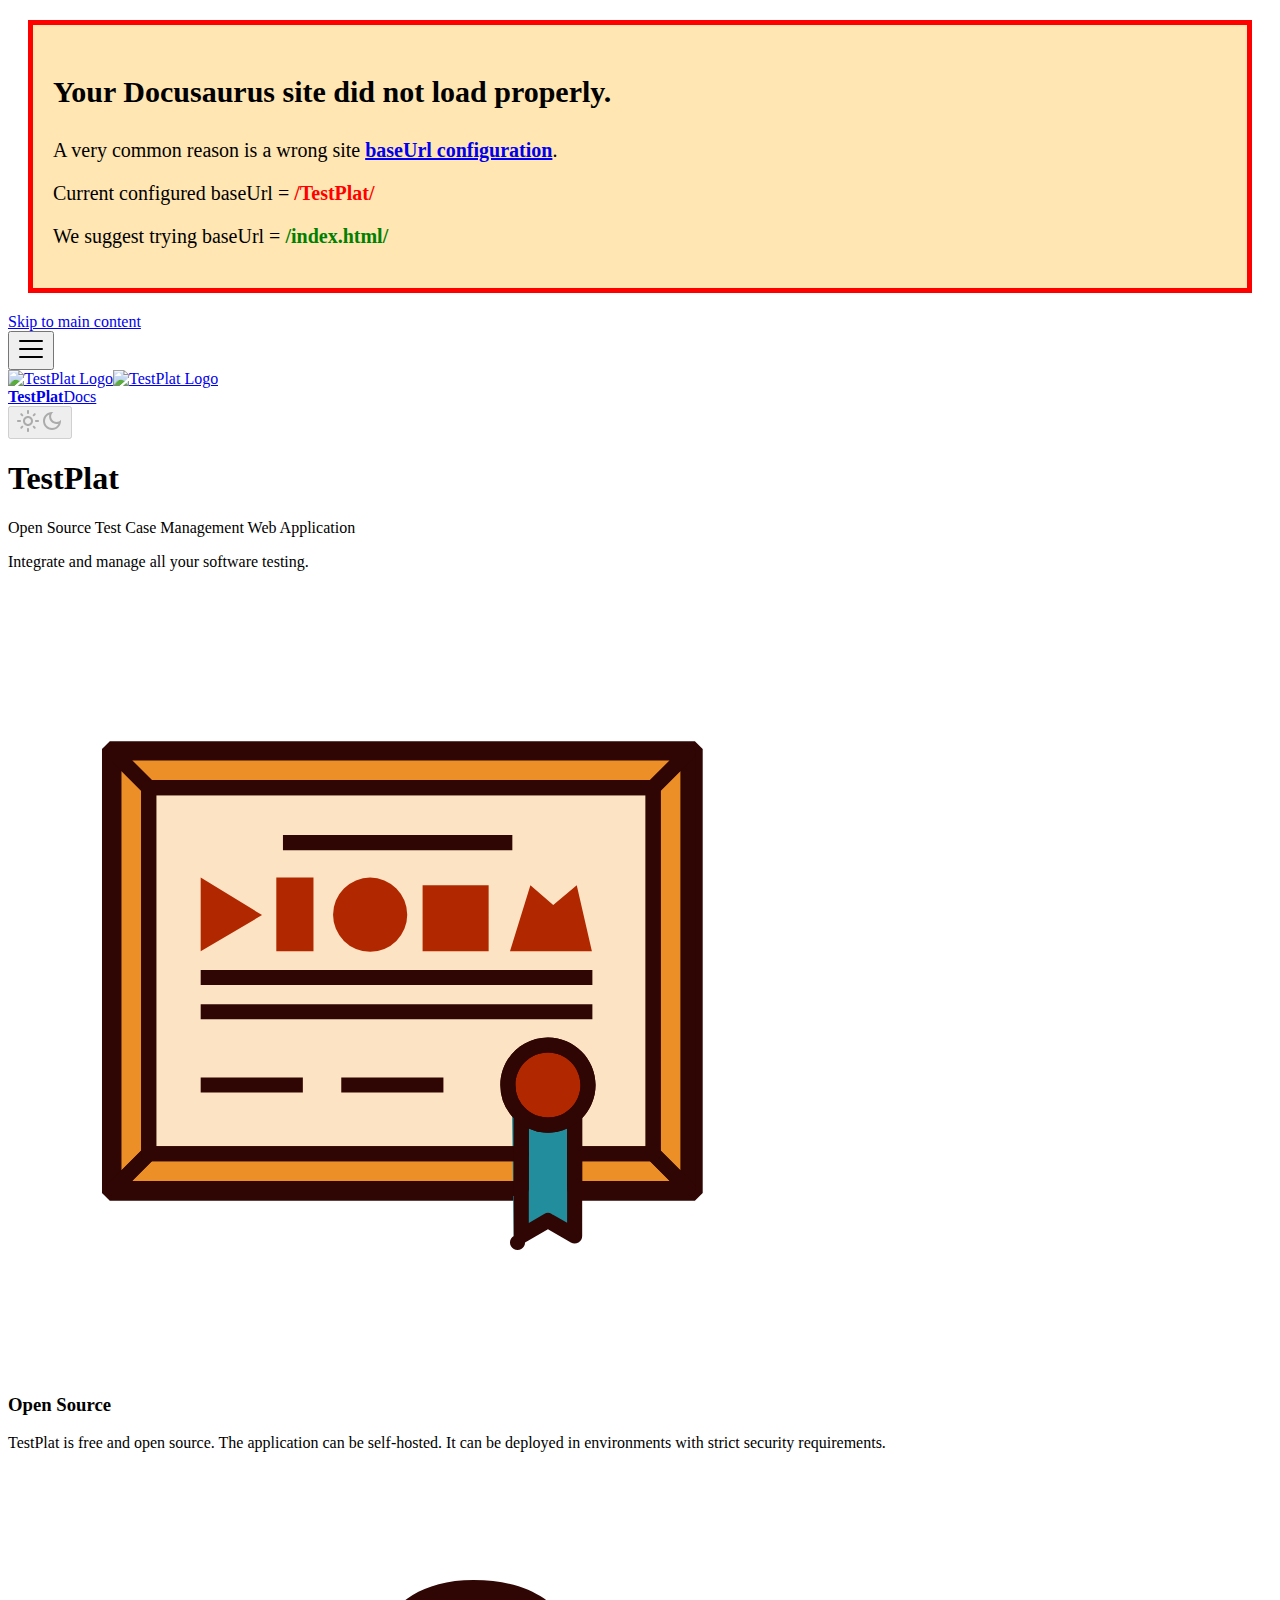
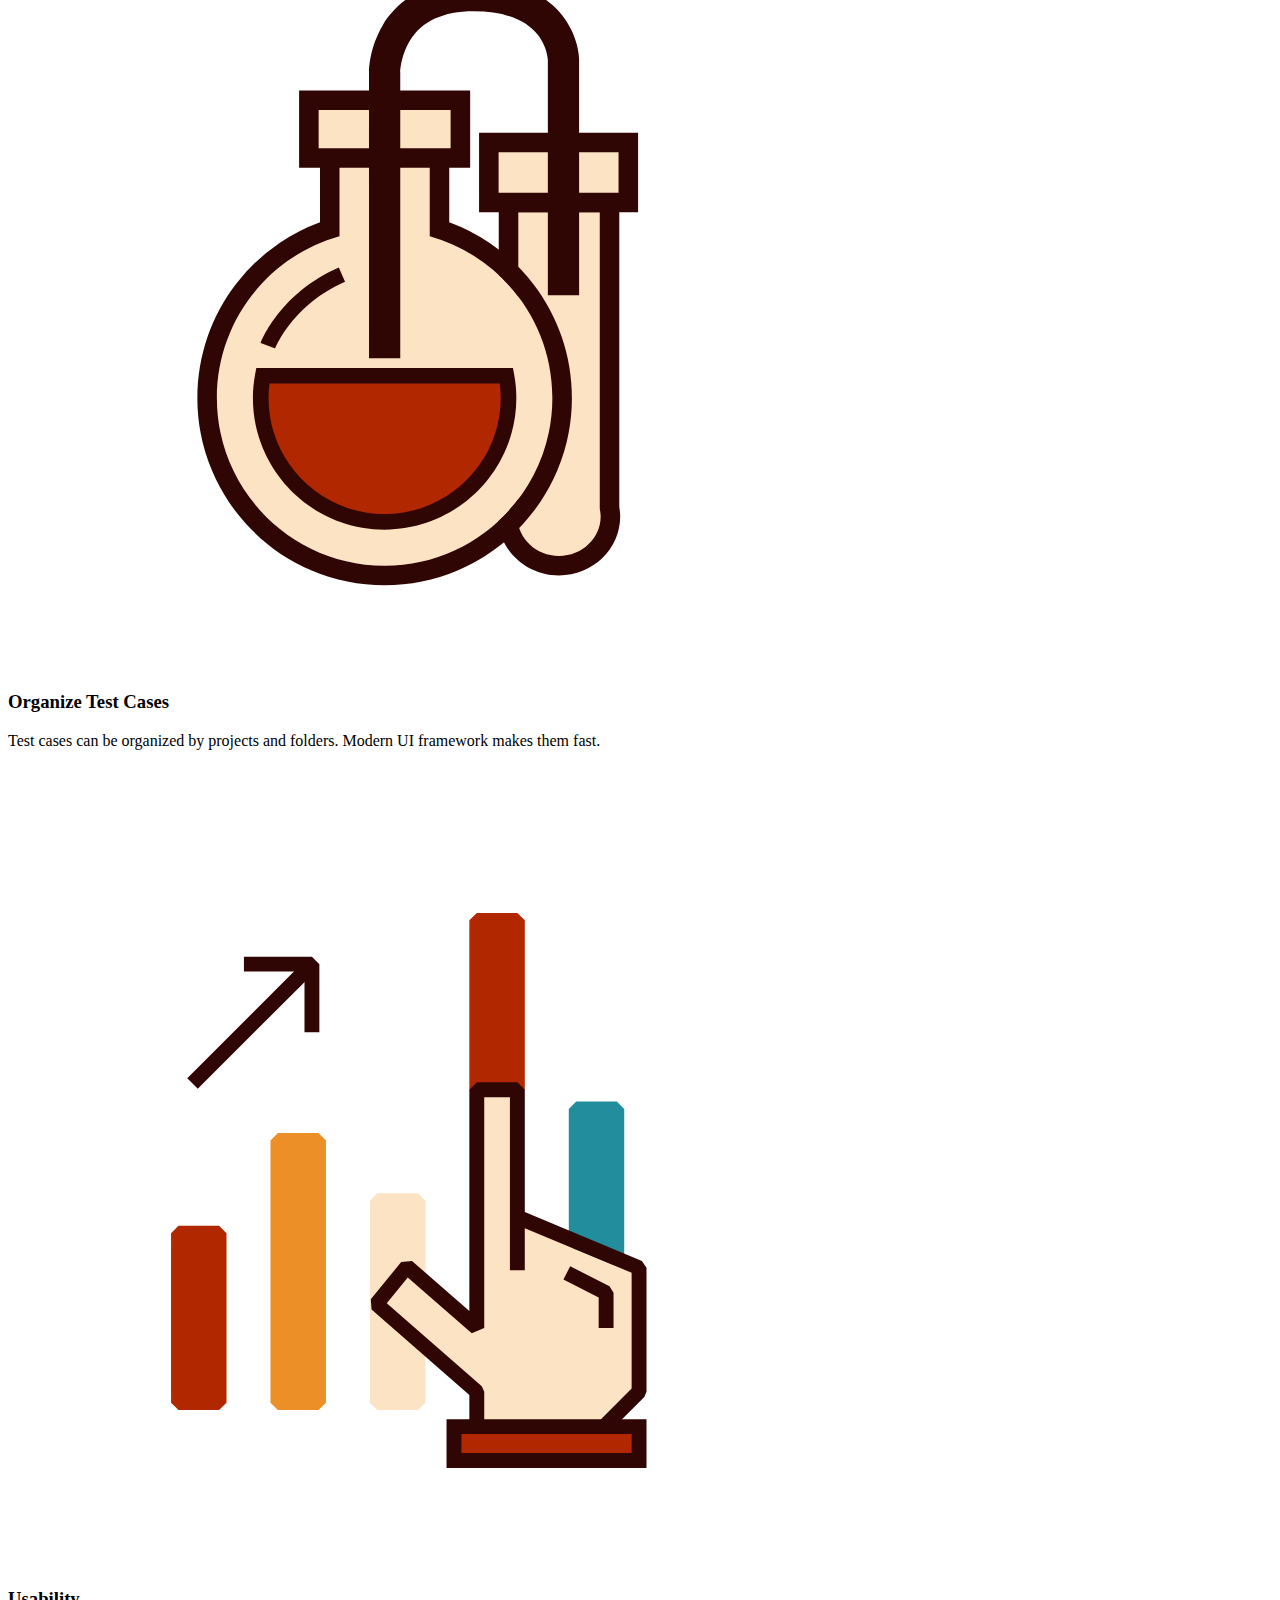
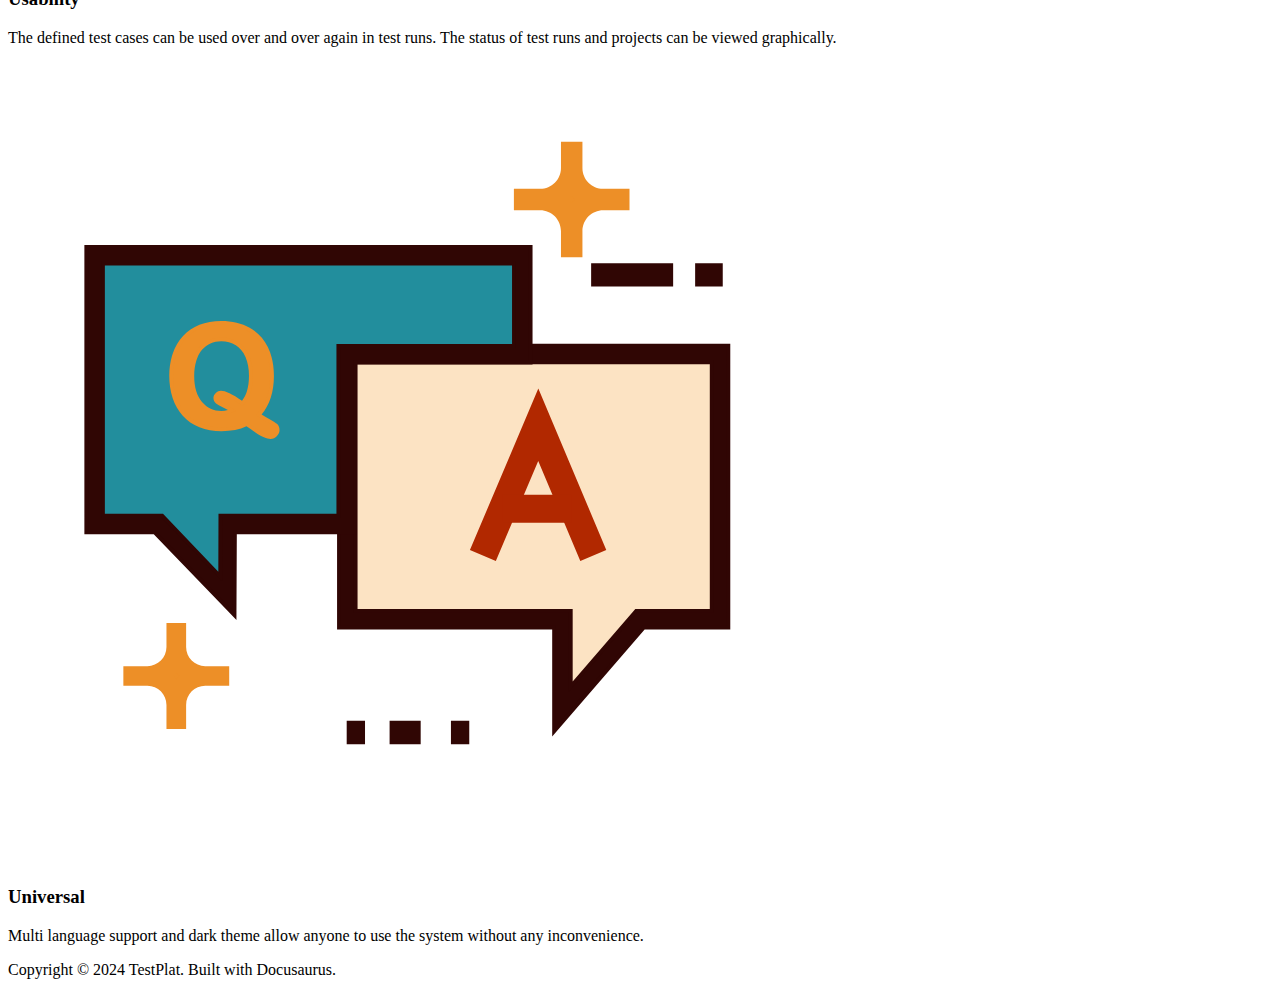
==== index.html @ 1d57128f "Deploy website - based on d941b2a08e3afd514c7621f8e996230edb2ef1e8" ====
<!doctype html>
<html lang="en" dir="ltr" class="plugin-pages plugin-id-default" data-has-hydrated="false">
<head>
<meta charset="UTF-8">
<meta name="generator" content="Docusaurus v3.1.1">
<title data-rh="true">Hello from TestPlat | TestPlat</title><meta data-rh="true" name="viewport" content="width=device-width,initial-scale=1"><meta data-rh="true" name="twitter:card" content="summary_large_image"><meta data-rh="true" property="og:image" content="https://kimatata.github.io/TestPlat/img/docusaurus-social-card.jpg"><meta data-rh="true" name="twitter:image" content="https://kimatata.github.io/TestPlat/img/docusaurus-social-card.jpg"><meta data-rh="true" property="og:url" content="https://kimatata.github.io/TestPlat/"><meta data-rh="true" property="og:locale" content="en"><meta data-rh="true" name="docusaurus_locale" content="en"><meta data-rh="true" name="docusaurus_tag" content="default"><meta data-rh="true" name="docsearch:language" content="en"><meta data-rh="true" name="docsearch:docusaurus_tag" content="default"><meta data-rh="true" property="og:title" content="Hello from TestPlat | TestPlat"><meta data-rh="true" name="description" content="Description will go into a meta tag in &lt;head /&gt;"><meta data-rh="true" property="og:description" content="Description will go into a meta tag in &lt;head /&gt;"><link data-rh="true" rel="icon" href="/TestPlat/img/favicon.ico"><link data-rh="true" rel="canonical" href="https://kimatata.github.io/TestPlat/"><link data-rh="true" rel="alternate" href="https://kimatata.github.io/TestPlat/" hreflang="en"><link data-rh="true" rel="alternate" href="https://kimatata.github.io/TestPlat/" hreflang="x-default"><script data-rh="true">function insertBanner(){var n=document.createElement("div");n.id="__docusaurus-base-url-issue-banner-container";n.innerHTML='\n<div id="__docusaurus-base-url-issue-banner" style="border: thick solid red; background-color: rgb(255, 230, 179); margin: 20px; padding: 20px; font-size: 20px;">\n   <p style="font-weight: bold; font-size: 30px;">Your Docusaurus site did not load properly.</p>\n   <p>A very common reason is a wrong site <a href="https://docusaurus.io/docs/docusaurus.config.js/#baseUrl" style="font-weight: bold;">baseUrl configuration</a>.</p>\n   <p>Current configured baseUrl = <span style="font-weight: bold; color: red;">/TestPlat/</span> </p>\n   <p>We suggest trying baseUrl = <span id="__docusaurus-base-url-issue-banner-suggestion-container" style="font-weight: bold; color: green;"></span></p>\n</div>\n',document.body.prepend(n);var e=document.getElementById("__docusaurus-base-url-issue-banner-suggestion-container"),s=window.location.pathname,o="/"===s.substr(-1)?s:s+"/";e.innerHTML=o}document.addEventListener("DOMContentLoaded",(function(){void 0===window.docusaurus&&insertBanner()}))</script><link rel="stylesheet" href="/TestPlat/assets/css/styles.b997b400.css">
<script src="/TestPlat/assets/js/runtime~main.39e11973.js" defer="defer"></script>
<script src="/TestPlat/assets/js/main.1e853616.js" defer="defer"></script>
</head>
<body class="navigation-with-keyboard">
<script>!function(){function t(t){document.documentElement.setAttribute("data-theme",t)}var e=function(){try{return new URLSearchParams(window.location.search).get("docusaurus-theme")}catch(t){}}()||function(){try{return localStorage.getItem("theme")}catch(t){}}();t(null!==e?e:"light")}(),function(){try{const c=new URLSearchParams(window.location.search).entries();for(var[t,e]of c)if(t.startsWith("docusaurus-data-")){var a=t.replace("docusaurus-data-","data-");document.documentElement.setAttribute(a,e)}}catch(t){}}()</script><div id="__docusaurus"><div role="region" aria-label="Skip to main content"><a class="skipToContent_fXgn" href="#__docusaurus_skipToContent_fallback">Skip to main content</a></div><nav aria-label="Main" class="navbar navbar--fixed-top"><div class="navbar__inner"><div class="navbar__items"><button aria-label="Toggle navigation bar" aria-expanded="false" class="navbar__toggle clean-btn" type="button"><svg width="30" height="30" viewBox="0 0 30 30" aria-hidden="true"><path stroke="currentColor" stroke-linecap="round" stroke-miterlimit="10" stroke-width="2" d="M4 7h22M4 15h22M4 23h22"></path></svg></button><a class="navbar__brand" href="/TestPlat/"><div class="navbar__logo"><img src="/TestPlat/img/android-chrome-192x192.png" alt="TestPlat Logo" class="themedComponent_mlkZ themedComponent--light_NVdE"><img src="/TestPlat/img/android-chrome-192x192.png" alt="TestPlat Logo" class="themedComponent_mlkZ themedComponent--dark_xIcU"></div><b class="navbar__title text--truncate">TestPlat</b></a><a class="navbar__item navbar__link" href="/TestPlat/docs">Docs</a></div><div class="navbar__items navbar__items--right"><div class="toggle_vylO colorModeToggle_DEke"><button class="clean-btn toggleButton_gllP toggleButtonDisabled_aARS" type="button" disabled="" title="Switch between dark and light mode (currently light mode)" aria-label="Switch between dark and light mode (currently light mode)" aria-live="polite"><svg viewBox="0 0 24 24" width="24" height="24" class="lightToggleIcon_pyhR"><path fill="currentColor" d="M12,9c1.65,0,3,1.35,3,3s-1.35,3-3,3s-3-1.35-3-3S10.35,9,12,9 M12,7c-2.76,0-5,2.24-5,5s2.24,5,5,5s5-2.24,5-5 S14.76,7,12,7L12,7z M2,13l2,0c0.55,0,1-0.45,1-1s-0.45-1-1-1l-2,0c-0.55,0-1,0.45-1,1S1.45,13,2,13z M20,13l2,0c0.55,0,1-0.45,1-1 s-0.45-1-1-1l-2,0c-0.55,0-1,0.45-1,1S19.45,13,20,13z M11,2v2c0,0.55,0.45,1,1,1s1-0.45,1-1V2c0-0.55-0.45-1-1-1S11,1.45,11,2z M11,20v2c0,0.55,0.45,1,1,1s1-0.45,1-1v-2c0-0.55-0.45-1-1-1C11.45,19,11,19.45,11,20z M5.99,4.58c-0.39-0.39-1.03-0.39-1.41,0 c-0.39,0.39-0.39,1.03,0,1.41l1.06,1.06c0.39,0.39,1.03,0.39,1.41,0s0.39-1.03,0-1.41L5.99,4.58z M18.36,16.95 c-0.39-0.39-1.03-0.39-1.41,0c-0.39,0.39-0.39,1.03,0,1.41l1.06,1.06c0.39,0.39,1.03,0.39,1.41,0c0.39-0.39,0.39-1.03,0-1.41 L18.36,16.95z M19.42,5.99c0.39-0.39,0.39-1.03,0-1.41c-0.39-0.39-1.03-0.39-1.41,0l-1.06,1.06c-0.39,0.39-0.39,1.03,0,1.41 s1.03,0.39,1.41,0L19.42,5.99z M7.05,18.36c0.39-0.39,0.39-1.03,0-1.41c-0.39-0.39-1.03-0.39-1.41,0l-1.06,1.06 c-0.39,0.39-0.39,1.03,0,1.41s1.03,0.39,1.41,0L7.05,18.36z"></path></svg><svg viewBox="0 0 24 24" width="24" height="24" class="darkToggleIcon_wfgR"><path fill="currentColor" d="M9.37,5.51C9.19,6.15,9.1,6.82,9.1,7.5c0,4.08,3.32,7.4,7.4,7.4c0.68,0,1.35-0.09,1.99-0.27C17.45,17.19,14.93,19,12,19 c-3.86,0-7-3.14-7-7C5,9.07,6.81,6.55,9.37,5.51z M12,3c-4.97,0-9,4.03-9,9s4.03,9,9,9s9-4.03,9-9c0-0.46-0.04-0.92-0.1-1.36 c-0.98,1.37-2.58,2.26-4.4,2.26c-2.98,0-5.4-2.42-5.4-5.4c0-1.81,0.89-3.42,2.26-4.4C12.92,3.04,12.46,3,12,3L12,3z"></path></svg></button></div><div class="navbarSearchContainer_Bca1"></div></div></div><div role="presentation" class="navbar-sidebar__backdrop"></div></nav><div id="__docusaurus_skipToContent_fallback" class="main-wrapper mainWrapper_z2l0"><header class="hero hero--primary heroBanner_qdFl"><div class="container"><h1 class="hero__title">TestPlat</h1><p class="hero__subtitle">Open Source Test Case Management Web Application</p>Integrate and manage all your software testing.</div></header><main><section class="features_t9lD"><div class="container"><div class="row"><div class="col col--3"><div class="text--center"><svg width="800" height="800" viewBox="0 0 1024 1024" class="featureSvg_GfXr" xmlns="http://www.w3.org/2000/svg" role="img"><path d="M130.307 227.97h748.911v568.098H130.307z" fill="#ED8F27"></path><path d="M879.218 806.068H130.307l-10-10V227.971l10-10h748.911l10 10v568.098l-10 9.999zm-738.911-20h728.911V237.971H140.307v548.097z" fill="#300604"></path><path d="M182.067 278.597h650.094v457.616H182.067z" fill="#FCE3C3"></path><path d="m647.317 851.206 48.691-28.271 34.106 36.642-2.786-162.345-82.199-4.633z" fill="#228E9D"></path><path d="M645.129 658.662a51.076 51.076 0 1 0 102.152 0 51.076 51.076 0 1 0-102.152 0Z" fill="#B12800"></path><path d="M135.602 800.025a9.648 9.648 0 0 1-9.653-9.653V232.795a9.647 9.647 0 0 1 5.958-8.917 9.66 9.66 0 0 1 10.52 2.093l44.506 44.506a9.651 9.651 0 0 1 2.828 6.825v468.565a9.651 9.651 0 0 1-2.828 6.825l-44.506 44.506a9.65 9.65 0 0 1-6.825 2.827zm9.653-543.927V767.07l25.2-25.201V281.298l-25.2-25.2zM870.3 800.025a9.65 9.65 0 0 1-6.825-2.828l-44.506-44.506a9.651 9.651 0 0 1-2.828-6.825V277.301a9.651 9.651 0 0 1 2.828-6.825l44.506-44.506a9.648 9.648 0 0 1 10.52-2.093 9.646 9.646 0 0 1 5.958 8.917v557.578a9.646 9.646 0 0 1-9.653 9.653zm-34.853-58.156 25.2 25.201V256.098l-25.2 25.2v460.571z" fill="#300604"></path><path d="M825.794 286.954H180.108a9.658 9.658 0 0 1-6.825-2.828l-44.506-44.506a9.654 9.654 0 0 1-2.093-10.52 9.66 9.66 0 0 1 8.917-5.958H870.3a9.652 9.652 0 0 1 6.824 16.478l-44.506 44.506a9.654 9.654 0 0 1-6.824 2.828zm-641.689-19.306h637.692l25.2-25.2H158.905l25.2 25.2zm472.864 532.377H135.602a9.653 9.653 0 0 1-6.824-16.477l44.506-44.506a9.656 9.656 0 0 1 6.825-2.828H656.97c5.329 0 9.653 4.321 9.653 9.653v44.506c-.001 5.332-4.325 9.652-9.654 9.652zM158.905 780.72h488.412v-25.2H184.105l-25.2 25.2zM870.3 800.025H725.306c-5.329 0-9.653-4.32-9.653-9.653v-44.506c0-5.332 4.324-9.653 9.653-9.653h100.488a9.658 9.658 0 0 1 6.825 2.828l44.506 44.506a9.653 9.653 0 0 1-6.825 16.478zM734.959 780.72h112.039l-25.2-25.2H734.96v25.2z" fill="#300604"></path><path d="M825.794 755.519H725.306c-5.329 0-9.653-4.321-9.653-9.653v-49.653a9.668 9.668 0 0 1 3.206-7.186c8.836-7.921 13.901-19.255 13.901-31.092 0-22.96-18.671-41.64-41.615-41.64-22.956 0-41.634 18.68-41.634 41.64a41.694 41.694 0 0 0 13.888 31.048 9.635 9.635 0 0 1 3.224 7.198v49.685c0 5.332-4.324 9.653-9.653 9.653H180.108c-5.329 0-9.653-4.321-9.653-9.653V277.301c0-5.332 4.324-9.653 9.653-9.653h645.685c5.329 0 9.653 4.321 9.653 9.653v468.565c.001 5.333-4.323 9.653-9.652 9.653zm-90.835-19.305h81.182v-449.26h-626.38v449.26h457.555v-35.931a61.033 61.033 0 0 1-17.113-42.347c0-33.606 27.338-60.946 60.94-60.946 33.591 0 60.921 27.34 60.921 60.946 0 15.824-6.184 31.026-17.106 42.37v35.908z" fill="#300604"></path><path d="M351.943 338.053h293.614v19.306H351.943zM246.648 510.679h501.357v19.306H246.648zm0 43.789h501.357v19.306H246.648zm0 93.815h130.753v19.306H246.648zm179.935 0h130.754v19.306H426.583zm254.273 69.728-1.835-.346c-1.345-.279-2.2-.465-2.992-.691l5.329-18.558c.34.1.717.167 1.081.242l1.973.38-3.556 18.973zm20.017.091-2.401-19.155 5.48 18.558c-.974.264-2.03.465-3.079.597z" fill="#300604"></path><path d="M725.306 860.859a9.634 9.634 0 0 1-4.864-1.317l-29.298-17.094-29.31 17.097a9.653 9.653 0 1 1-14.517-8.34V696.182a9.654 9.654 0 0 1 16.101-7.183 40.115 40.115 0 0 0 9.143 6.175c1.672.873 3.325 1.568 5.273 2.231.873.301 1.728.568 2.595.795.302.057.591.122.848.195.415.113.88.204 1.345.302l1.791.342c4.393.707 8.918.741 13.706-.041l3.167-.669c.924-.223 1.929-.474 2.872-.826 5.606-1.876 10.451-4.698 14.737-8.506 2.847-2.52 6.913-3.145 10.363-1.587a9.652 9.652 0 0 1 5.7 8.805v154.993a9.655 9.655 0 0 1-4.845 8.371 9.66 9.66 0 0 1-4.807 1.28zm-58.684-147.121v120.663l19.658-11.469a9.655 9.655 0 0 1 9.728.003l19.645 11.463V713.753a59.866 59.866 0 0 1-5.052 1.942c-1.339.509-3.111.999-4.889 1.423l-4.261.893c-7.283 1.194-13.473 1.166-20.362.041l-2.067-.387a55.936 55.936 0 0 1-2.432-.544 10.192 10.192 0 0 1-.578-.125 53.317 53.317 0 0 1-4.456-1.335 58.645 58.645 0 0 1-4.934-1.923z" fill="#300604"></path><path d="M691.144 718.894c-3.236 0-6.624-.283-10.055-.842l-2.067-.387a50.222 50.222 0 0 1-2.464-.55 9.445 9.445 0 0 1-.766-.176 111.37 111.37 0 0 1-3.406-1.015c-.088-.028-.71-.223-.798-.252a59.35 59.35 0 0 1-7.655-3.23 60.702 60.702 0 0 1-12.537-8.384 8.89 8.89 0 0 1-.855-.678 60.996 60.996 0 0 1-20.337-45.446c0-33.606 27.338-60.946 60.94-60.946 33.591 0 60.921 27.34 60.921 60.946 0 17.313-7.402 33.882-20.311 45.464-.346.308-.71.591-1.088.842-5.97 5.102-12.694 8.949-20.016 11.437-1.672.553-3.281 1.043-4.94 1.439l-2.143.481c-.597.169-1.647.371-2.696.503a60.648 60.648 0 0 1-9.727.794zm-10.589-20.67c.258.05.503.11.729.17.415.122.792.189 1.156.264l1.929.371c4.481.726 8.962.751 13.75-.031.126-.034 1.056-.198 1.188-.226l1.979-.443c1.043-.251 2.136-.591 3.218-.952 5.222-1.776 10.08-4.632 14.366-8.466.277-.245.56-.471.855-.678 8.295-7.877 13.033-18.853 13.033-30.297 0-22.96-18.671-41.64-41.615-41.64-22.956 0-41.634 18.68-41.634 41.64a41.684 41.684 0 0 0 13.172 30.391c.257.189.509.396.754.613a41.585 41.585 0 0 0 9.194 6.272 40.533 40.533 0 0 0 5.204 2.194c1.044.319 1.892.583 2.722.818z" fill="#300604"></path><path d="M246.648 392.427v94.443l78.528-46.474zm96.783 0h47.583v94.443h-47.583zM416.06399999999996 439.907a47.48 47.48 0 1 0 94.96 0 47.48 47.48 0 1 0-94.96 0ZM530.689 402.347h84.523v84.523h-84.523zm111.847 84.523 26.134-84.523 29.232 25.32 30.083-25.32 19.419 84.523z" fill="#B12800"></path></svg></div><div class="text--center padding-horiz--md"><h3>Open Source</h3><p>TestPlat is free and open source. The application can be self-hosted. It can be deployed in environments with strict security requirements.</p></div></div><div class="col col--3"><div class="text--center"><svg width="800" height="800" viewBox="0 0 1024 1024" class="featureSvg_GfXr" xmlns="http://www.w3.org/2000/svg" role="img"><path d="M769.954 819.164V428.239H640.67v390.926c-.658 3.571-1.154 7.199-1.154 10.95 0 34.756 29.458 62.931 65.796 62.931 36.337 0 65.796-28.175 65.796-62.931.001-3.752-.495-7.38-1.154-10.951z" fill="#FCE3C3"></path><path d="M705.312 905.545c-43.173 0-78.297-33.838-78.297-75.431 0-3.723.358-7.484 1.154-12.061V415.739h154.284v402.314c.796 4.577 1.154 8.338 1.154 12.061.001 41.593-35.122 75.431-78.295 75.431zM653.17 440.739v379.567l-.207 1.123c-.655 3.555-.947 6.233-.947 8.685 0 27.808 23.909 50.431 53.297 50.431s53.296-22.623 53.296-50.431c0-2.451-.292-5.13-.947-8.685l-.207-1.123V440.739H653.17z" fill="#300604"></path><path d="M615.467 351.284h178.535v76.955H615.467z" fill="#FCE3C3"></path><path d="M806.502 440.739H602.967V338.784h203.535v101.955zm-178.535-25h153.535v-51.955H627.967v51.955z" fill="#300604"></path><path d="M539.795 471.496V371.292H424.363v100.203c-90.544 25.211-156.988 108.265-156.988 206.846 0 118.577 96.126 214.704 214.704 214.704 118.577 0 214.704-96.126 214.704-214.704 0-98.581-66.444-181.634-156.988-206.845z" fill="#FCE3C3"></path><path d="M539.795 371.292v100.203c90.544 25.211 156.988 108.265 156.988 206.846 0 118.577-96.126 214.704-214.704 214.704s-214.704-96.126-214.704-214.704c0-98.581 66.444-181.635 156.988-206.846V371.292h115.432m0-25H424.363l-25 25v82.016a238.625 238.625 0 0 0-51.769 26.596 240.415 240.415 0 0 0-55.48 52.24c-15.809 20.512-28.11 43.271-36.562 67.644-8.743 25.214-13.176 51.643-13.176 78.554 0 32.349 6.341 63.743 18.847 93.311 12.074 28.547 29.354 54.179 51.36 76.185s47.638 39.286 76.185 51.36c29.568 12.506 60.963 18.847 93.311 18.847s63.743-6.341 93.311-18.847c28.547-12.074 54.179-29.354 76.185-51.36s39.286-47.638 51.36-76.185c12.506-29.568 18.847-60.962 18.847-93.311 0-26.911-4.433-53.341-13.176-78.554-8.452-24.373-20.753-47.132-36.562-67.644a240.415 240.415 0 0 0-55.48-52.24 238.625 238.625 0 0 0-51.769-26.596v-82.016l-25-25z" fill="#300604"></path><path d="M385.116 297.416h193.926v73.877H385.116z" fill="#FCE3C3"></path><path d="M591.542 383.792H372.616v-98.876h218.926v98.876zm-193.926-25h168.926v-48.876H397.616v48.876z" fill="#300604"></path><path d="M323.488 678.342c0 87.588 71.003 158.592 158.591 158.592S640.67 765.929 640.67 678.342c0-9.723-1.009-19.196-2.684-28.436H326.172c-1.675 9.24-2.684 18.713-2.684 28.436z" fill="#B12800"></path><path d="M482.078 846.934c-92.961 0-168.59-75.63-168.59-168.592 0-9.777.931-19.662 2.844-30.22l1.489-8.217h328.516l1.489 8.217c1.913 10.558 2.844 20.442 2.844 30.22 0 92.962-75.63 168.592-168.592 168.592zM334.725 659.905c-.83 6.335-1.236 12.423-1.236 18.437 0 81.934 66.657 148.592 148.59 148.592 81.934 0 148.592-66.658 148.592-148.592 0-6.014-.406-12.102-1.236-18.437h-294.71zM502.079 627.552h-40l.001-367.232c.023-3.033.714-30.437 17.309-58.502 15.726-26.598 48.718-58.303 116.583-58.303 66.879 0 100.071 26.471 116.139 48.677 17.749 24.53 18.82 48.951 18.884 51.655l.006.471V546.75h-40V244.817c-.135-1.835-1.537-16.537-12.377-30.626-15.662-20.355-43.47-30.677-82.651-30.677-38.7 0-66.089 12.592-81.405 37.426-11.579 18.772-12.442 38.415-12.487 39.749v366.863zM342.136 614.94l-18.707-7.074c.972-2.581 24.672-63.586 100.015-96.447l7.996 18.332c-67.279 29.344-89.091 84.634-89.304 85.189z" fill="#300604"></path></svg></div><div class="text--center padding-horiz--md"><h3>Organize Test Cases</h3><p>Test cases can be organized by projects and folders. Modern UI framework makes them fast.</p></div></div><div class="col col--3"><div class="text--center"><svg width="800" height="800" viewBox="0 0 1024 1024" class="featureSvg_GfXr" xmlns="http://www.w3.org/2000/svg" role="img"><path d="M600.053 197.532h51.929v216.934h-51.929z" fill="#B12800"></path><path d="M651.981 423.987h-51.929l-9.519-9.519V197.534l9.519-9.519h51.929l9.519 9.519v216.934l-9.519 9.519zm-42.409-19.039h32.89V207.053h-32.89v197.895z" fill="#B12800"></path><path d="M345.504 479.26h51.929v335.675h-51.929z" fill="#ED8F27"></path><path d="M397.432 824.456h-51.929l-9.519-9.519V479.262l9.519-9.519h51.929l9.519 9.519v335.674l-9.519 9.52zm-42.409-19.039h32.89V488.782h-32.89v316.635z" fill="#ED8F27"></path><path d="M218.23 598.001h51.929v216.934H218.23z" fill="#B12800"></path><path d="M270.161 824.456h-51.929l-9.519-9.519V598.003l9.519-9.519h51.929l9.519 9.519v216.934l-9.519 9.519zm-42.41-19.039h32.89V607.522h-32.89v197.895z" fill="#B12800"></path><path d="M472.779 814.935h51.928v-82.382l-51.928-47.09z" fill="#FCE3C3"></path><path d="M524.71 824.456h-51.929l-9.519-9.519V577.12l15.916-7.053L531.106 725.5l3.124-101.288v190.724l-9.52 9.52zm-42.41-19.039h32.891v-68.646L482.3 706.945v98.472z" fill="#FCE3C3"></path><path d="M472.779 556.371v46.009l51.928 47.671v-93.68z" fill="#FCE3C3"></path><path d="m518.271 657.065-51.929-47.674-3.08-7.012v-46.008l9.519-9.519h51.929l9.519 9.519v93.682l-15.958 7.012zm-35.971-58.87 32.891 30.194V565.89H482.3v32.305z" fill="#FCE3C3"></path><path d="M604.313 414.432h47.668l.374 163.991 154.64 61.862.773 160.83-45.815 44.548H596.859v-40.246L474.839 689.49l36.916-44.72 88.298 74.449z" fill="#FCE3C3"></path><path d="M727.328 438.909V608.76l51.927 21.637V438.909z" fill="#228E9D"></path><path d="m775.591 639.185-51.929-21.636-5.857-8.788V438.91l9.519-9.519h51.929l9.519 9.519v191.487l-13.181 8.788zm-38.747-36.77 32.89 13.703V448.43h-32.89v153.985z" fill="#228E9D"></path><path d="M398.548 340.652h-19.039v-77.524h-77.524v-19.039h87.044l9.519 9.519z" fill="#300604"></path><path d="m382.297 246.874 13.46 13.46L242.913 413.18l-13.46-13.461zm389.525 603.413-13.461-13.461 39.888-39.89V648.624l-136.748-56.98v53.76h-19.039V423.987h-32.89v295.232l-15.958 7.013-81.92-71.626-26.873 33.001 121.627 106.217 3.124 7.054v44.786h-19.039v-40.569L465.342 695.648l-.985-13.064 38.952-47.832 13.82-1.001 73.404 63.808V414.467l9.52-9.519h51.928l9.52 9.519v156.552L811.43 633.49l5.857 8.788v158.6l-2.789 6.73z" fill="#300604"></path><path d="M570.842 845.663h236.926v43.277H570.842z" fill="#B12800"></path><path d="M817.287 898.46H561.325v-62.315h255.962v62.315zm-236.923-19.039h217.885v-24.238H580.364v24.238zM775.095 719.219h-19.039v-39.01l-45.105-22.955 8.639-16.969 50.305 25.605 5.2 8.484z" fill="#300604"></path></svg></div><div class="text--center padding-horiz--md"><h3>Usability</h3><p>The defined test cases can be used over and over again in test runs. The status of test runs and projects can be viewed graphically.</p></div></div><div class="col col--3"><div class="text--center"><svg width="800" height="800" viewBox="0 0 1024 1024" class="featureSvg_GfXr" xmlns="http://www.w3.org/2000/svg" role="img"><path d="M215.412 747.654c0 20.425 16.557 36.983 36.983 36.983h30.761-30.761c-20.425 0-36.983 16.558-36.983 36.983v30.761-30.761c0-20.425-16.558-36.983-36.983-36.983h-30.761 30.761c20.424-.001 36.983-16.558 36.983-36.983v-30.761 30.761z" fill="#ED8F27"></path><path d="M227.99 852.377h-25.154v-30.755c0-13.462-10.948-24.409-24.41-24.409h-30.763v-25.154h30.763c13.462 0 24.41-10.948 24.41-24.41v-30.754h25.154v30.754c0 13.462 10.947 24.41 24.4 24.41v25.154c-13.453 0-24.4 10.947-24.4 24.409v30.755zm-16.606-67.741a49.398 49.398 0 0 1 4.029 4.028 47.603 47.603 0 0 1 4.02-4.028 47.764 47.764 0 0 1-4.02-4.029 49.094 49.094 0 0 1-4.029 4.029zm71.77 12.577H252.39v-25.154h30.764v25.154zM721.536 134.403c0 22.309 18.084 40.393 40.393 40.393h33.598-33.598c-22.309 0-40.393 18.085-40.393 40.394v33.598-33.598c0-22.309-18.085-40.394-40.394-40.394h-33.598 33.598c22.309 0 40.394-18.084 40.394-40.393v-33.598 33.598z" fill="#ED8F27"></path><path d="M735.275 248.784h-27.474v-33.591c0-14.703-11.958-26.66-26.661-26.66h-33.6v-27.474h33.6c14.703 0 26.661-11.958 26.661-26.661v-33.59h27.474v33.59c0 14.703 11.957 26.661 26.651 26.661v27.474c-14.694 0-26.651 11.957-26.651 26.66v33.591zm-18.138-73.988a53.875 53.875 0 0 1 4.4 4.399 52.217 52.217 0 0 1 4.39-4.399 52.08 52.08 0 0 1-4.39-4.4 53.888 53.888 0 0 1-4.4 4.4zm78.389 13.737h-33.6v-27.474h33.6v27.474z" fill="#ED8F27"></path><path d="M488.445 842.076h39.783v29.79h-39.783zm257.972-585.701h104.96v29.79h-104.96zm133.126 0h35.335v29.79h-35.335zM566.969 842.076h23.449v29.79h-23.449zm-133.436 0h23.449v29.79h-23.449z" fill="#300604"></path><path d="M911.405 372.591v339.597l-102.581-.632S704.592 833.938 705.788 833.75c1.196-.188 0-123.314 0-123.314l-269.809 1.751V372.591h475.426z" fill="#FCE3C3"></path><path d="M699.002 722.731H423.641V361.913h498.444v360.818H813.782L699.002 855.4V722.731zm201.725-339.46H444.999v318.101H720.36v96.697l83.66-96.697h96.707V383.271z" fill="#300604"></path><path d="M696.574 861.92V725.159H421.212V359.484h503.302v365.675H814.892L696.574 861.92zM426.07 720.302h275.361v128.579l111.24-128.579h106.985v-355.96H426.07v355.96zm291.862 84.287V703.801H442.571V380.843h460.585v322.958h-98.025l-87.199 100.788zM447.428 698.943h275.361v92.606l80.121-92.606h95.388V385.7h-450.87v313.243z" fill="#300604"></path><path d="M658.299 372.903V245.987H110.875v344.052h87.393l88.483 100.92-1.169-100.92h147.937V372.903z" fill="#228E9D"></path><path d="M289.99 706.907 187.59 600.72h-87.394V235.306h568.781v148.278h-224.78V600.72H290.464l-.474 106.187zM121.555 579.362h75.819l74.253 77.834.228-77.834h150.983V362.226h224.781V256.664H121.555v322.698z" fill="#300604"></path><path d="M292.392 712.896 186.559 603.148H97.768V232.877h573.639v153.136H446.625v217.136H292.882l-.49 109.747zM102.625 598.291h85.997l98.966 102.627.458-102.627h153.721V381.155h224.781V237.734H102.625v360.557zm171.413 64.95-77.703-81.451h-77.208V254.235h530.922v110.419H425.267V581.79H274.276l-.238 81.451zm-150.055-86.308h74.43l70.802 74.217.218-74.217H420.41V359.797h224.78V259.093H123.983v317.84z" fill="#300604"></path><path d="M320.956 450.316c3.896 2.639 8.151 5.2 12.767 7.688 4.615 2.487 7.671 4.466 9.17 5.934 1.498 1.47 2.248 3.552 2.248 6.249 0 1.917-.885 3.835-2.652 5.754-1.769 1.917-3.911 2.877-6.428 2.877-2.039 0-4.511-.66-7.417-1.979-2.908-1.318-6.324-3.236-10.25-5.754-3.926-2.518-8.227-5.453-12.902-8.811-8.691 4.435-19.361 6.653-32.007 6.653-10.25 0-19.436-1.634-27.557-4.9-8.123-3.267-14.94-7.971-20.454-14.115-5.515-6.144-9.665-13.441-12.452-21.893s-4.181-17.651-4.181-27.602c0-10.129 1.453-19.421 4.36-27.872s7.117-15.644 12.632-21.578c5.514-5.934 12.228-10.474 20.139-13.621 7.912-3.146 16.903-4.72 26.973-4.72 13.666 0 25.399 2.773 35.199 8.316 9.8 5.545 17.217 13.428 22.252 23.646 5.035 10.221 7.552 22.223 7.552 36.009 0 20.92-5.664 37.492-16.992 49.719zm-20.949-14.565c3.716-4.255 6.458-9.29 8.227-15.104 1.768-5.812 2.652-12.556 2.652-20.229 0-9.65-1.559-18.012-4.675-25.085-3.117-7.071-7.567-12.421-13.351-16.048-5.785-3.626-12.423-5.439-19.915-5.439-5.335 0-10.265 1.004-14.79 3.012-4.526 2.009-8.422 4.931-11.688 8.766-3.268 3.837-5.844 8.736-7.732 14.7-1.888 5.965-2.832 12.663-2.832 20.095 0 15.164 3.536 26.837 10.609 35.019 7.072 8.182 16.004 12.272 26.792 12.272 4.435 0 8.991-.929 13.666-2.787-2.818-2.098-6.338-4.194-10.564-6.294-4.226-2.097-7.118-3.715-8.676-4.854-1.559-1.138-2.337-2.756-2.337-4.855 0-1.798.749-3.385 2.248-4.765 1.498-1.378 3.147-2.068 4.945-2.068 5.453-.002 14.594 4.555 27.421 13.664z" fill="#ED8F27"></path><path d="M336.06 481.246c-2.409 0-5.164-.718-8.421-2.195-3-1.36-6.552-3.353-10.557-5.922-3.621-2.321-7.593-5.021-11.822-8.034-8.756 4.156-19.437 6.262-31.775 6.262-10.513 0-20.089-1.708-28.463-5.076-8.433-3.391-15.618-8.353-21.355-14.746-5.713-6.364-10.071-14.02-12.951-22.754-2.855-8.657-4.303-18.2-4.303-28.362 0-10.354 1.511-19.998 4.493-28.662 3.004-8.734 7.428-16.285 13.149-22.441 5.734-6.171 12.807-10.957 21.021-14.225 8.163-3.246 17.539-4.892 27.871-4.892 14.024 0 26.269 2.904 36.395 8.631 10.186 5.764 18.003 14.068 23.235 24.687 5.177 10.51 7.802 22.986 7.802 37.082 0 20.268-5.297 36.813-15.753 49.233a151.194 151.194 0 0 0 10.25 6.035c4.859 2.619 8.038 4.691 9.718 6.336 1.976 1.939 2.977 4.625 2.977 7.984 0 2.536-1.108 5.026-3.294 7.399-2.243 2.429-5.007 3.66-8.217 3.66zm-30.354-21.808 1.202.863c4.605 3.307 8.91 6.247 12.796 8.738 3.809 2.443 7.154 4.323 9.941 5.587 2.578 1.169 4.736 1.762 6.415 1.762 1.849 0 3.324-.666 4.643-2.095 1.333-1.447 2.009-2.829 2.009-4.107 0-2.035-.497-3.512-1.52-4.516-.913-.895-3.152-2.581-8.622-5.529-4.671-2.517-9.038-5.146-12.977-7.814l-2.342-1.586 1.922-2.075c10.846-11.707 16.346-27.88 16.346-48.068 0-13.345-2.457-25.099-7.302-34.936-4.793-9.726-11.949-17.331-21.27-22.604-9.387-5.31-20.827-8.002-34.003-8.002-9.714 0-18.487 1.53-26.075 4.548-7.539 2.999-14.018 7.379-19.257 13.018-5.257 5.656-9.333 12.626-12.115 20.715-2.806 8.154-4.229 17.267-4.229 27.082 0 9.645 1.365 18.675 4.059 26.841 2.669 8.093 6.69 15.169 11.953 21.031 5.237 5.836 11.816 10.372 19.553 13.484 7.795 3.135 16.762 4.725 26.651 4.725 12.198 0 22.595-2.149 30.903-6.388l1.319-.674zm-32.402-9.3c-11.477 0-21.109-4.412-28.63-13.113-7.432-8.596-11.2-20.912-11.2-36.606 0-7.646.991-14.654 2.945-20.828 1.978-6.247 4.736-11.477 8.198-15.541 3.489-4.098 7.712-7.264 12.552-9.411 4.816-2.137 10.124-3.221 15.775-3.221 7.919 0 15.053 1.955 21.205 5.811 6.175 3.872 10.981 9.635 14.283 17.126 3.239 7.353 4.882 16.122 4.882 26.064 0 7.875-.928 14.918-2.757 20.936-1.861 6.118-4.795 11.5-8.721 15.995l-1.444 1.654-1.791-1.271c-15.383-10.925-22.638-13.218-26.016-13.218-1.177 0-2.257.467-3.3 1.427-.998.919-1.463 1.865-1.463 2.978 0 1.325.414 2.217 1.34 2.894 1.44 1.054 4.24 2.614 8.324 4.641 4.339 2.156 8.018 4.351 10.935 6.521l3.49 2.598-4.043 1.607c-4.94 1.962-9.84 2.957-14.564 2.957zm-.359-93.864c-4.969 0-9.613.943-13.805 2.803-4.169 1.851-7.811 4.583-10.824 8.121-3.04 3.568-5.484 8.231-7.266 13.858-1.804 5.698-2.719 12.213-2.719 19.361 0 14.494 3.371 25.741 10.018 33.43 6.649 7.693 14.812 11.433 24.955 11.433 2.662 0 5.403-.37 8.191-1.103a82.858 82.858 0 0 0-6.17-3.375c-4.391-2.179-7.345-3.837-9.03-5.069-2.179-1.59-3.332-3.947-3.332-6.815 0-2.496 1.02-4.7 3.031-6.552 1.955-1.798 4.172-2.71 6.59-2.71 5.743 0 14.578 4.194 26.975 12.812 2.786-3.618 4.918-7.822 6.35-12.529 1.69-5.558 2.547-12.126 2.547-19.521 0-9.265-1.503-17.375-4.469-24.105-2.903-6.586-7.082-11.623-12.419-14.97-5.364-3.364-11.631-5.069-18.623-5.069z" fill="#ED8F27"></path><path d="m624.43 637.357-33.173-14.077 87.555-206.489 86.981 206.536-33.222 13.983-53.876-127.944z" fill="#B12800"></path><path d="M632.618 552.594h88.915v36.036h-88.915z" fill="#B12800"></path></svg></div><div class="text--center padding-horiz--md"><h3>Universal</h3><p>Multi language support and dark theme allow anyone to use the system without any inconvenience.</p></div></div></div></div></section></main></div><footer class="footer"><div class="container container-fluid"><div class="footer__bottom text--center"><div class="footer__copyright">Copyright © 2024 TestPlat. Built with Docusaurus.</div></div></div></footer></div>
</body>
</html>
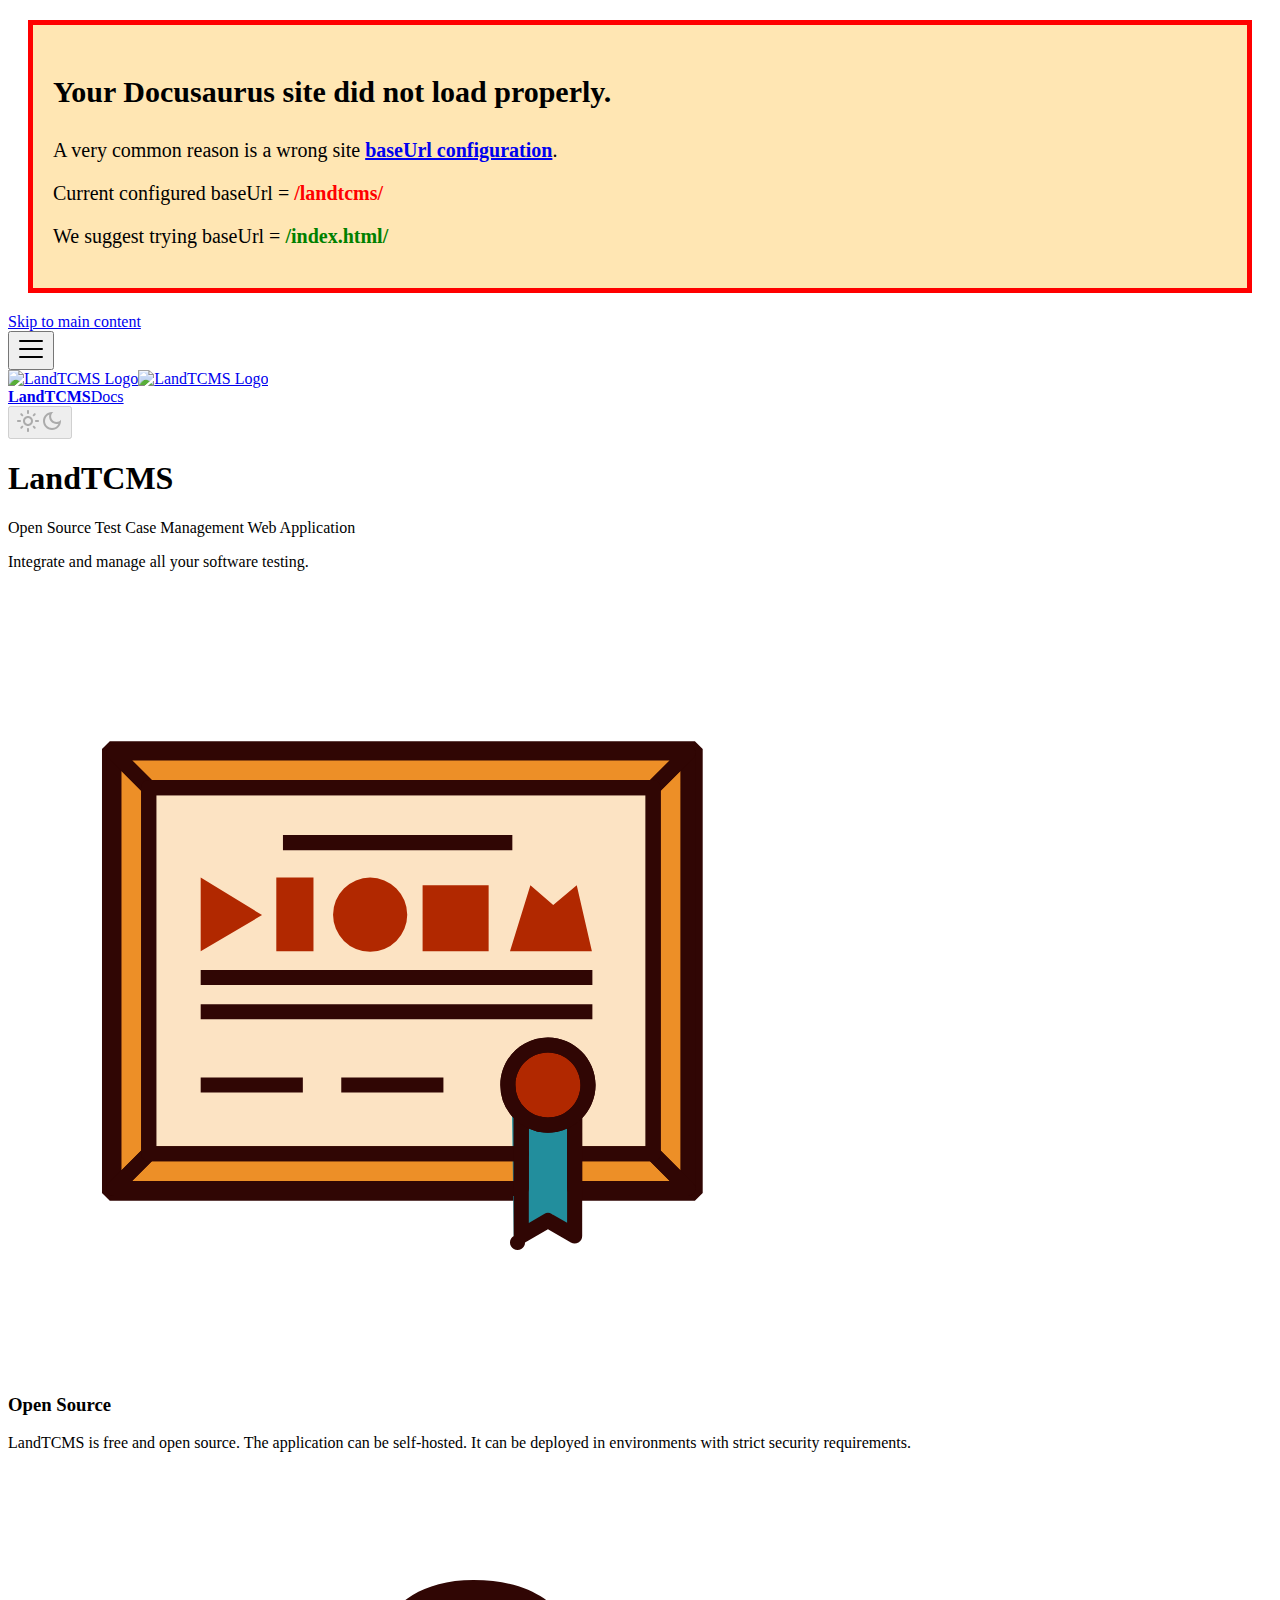
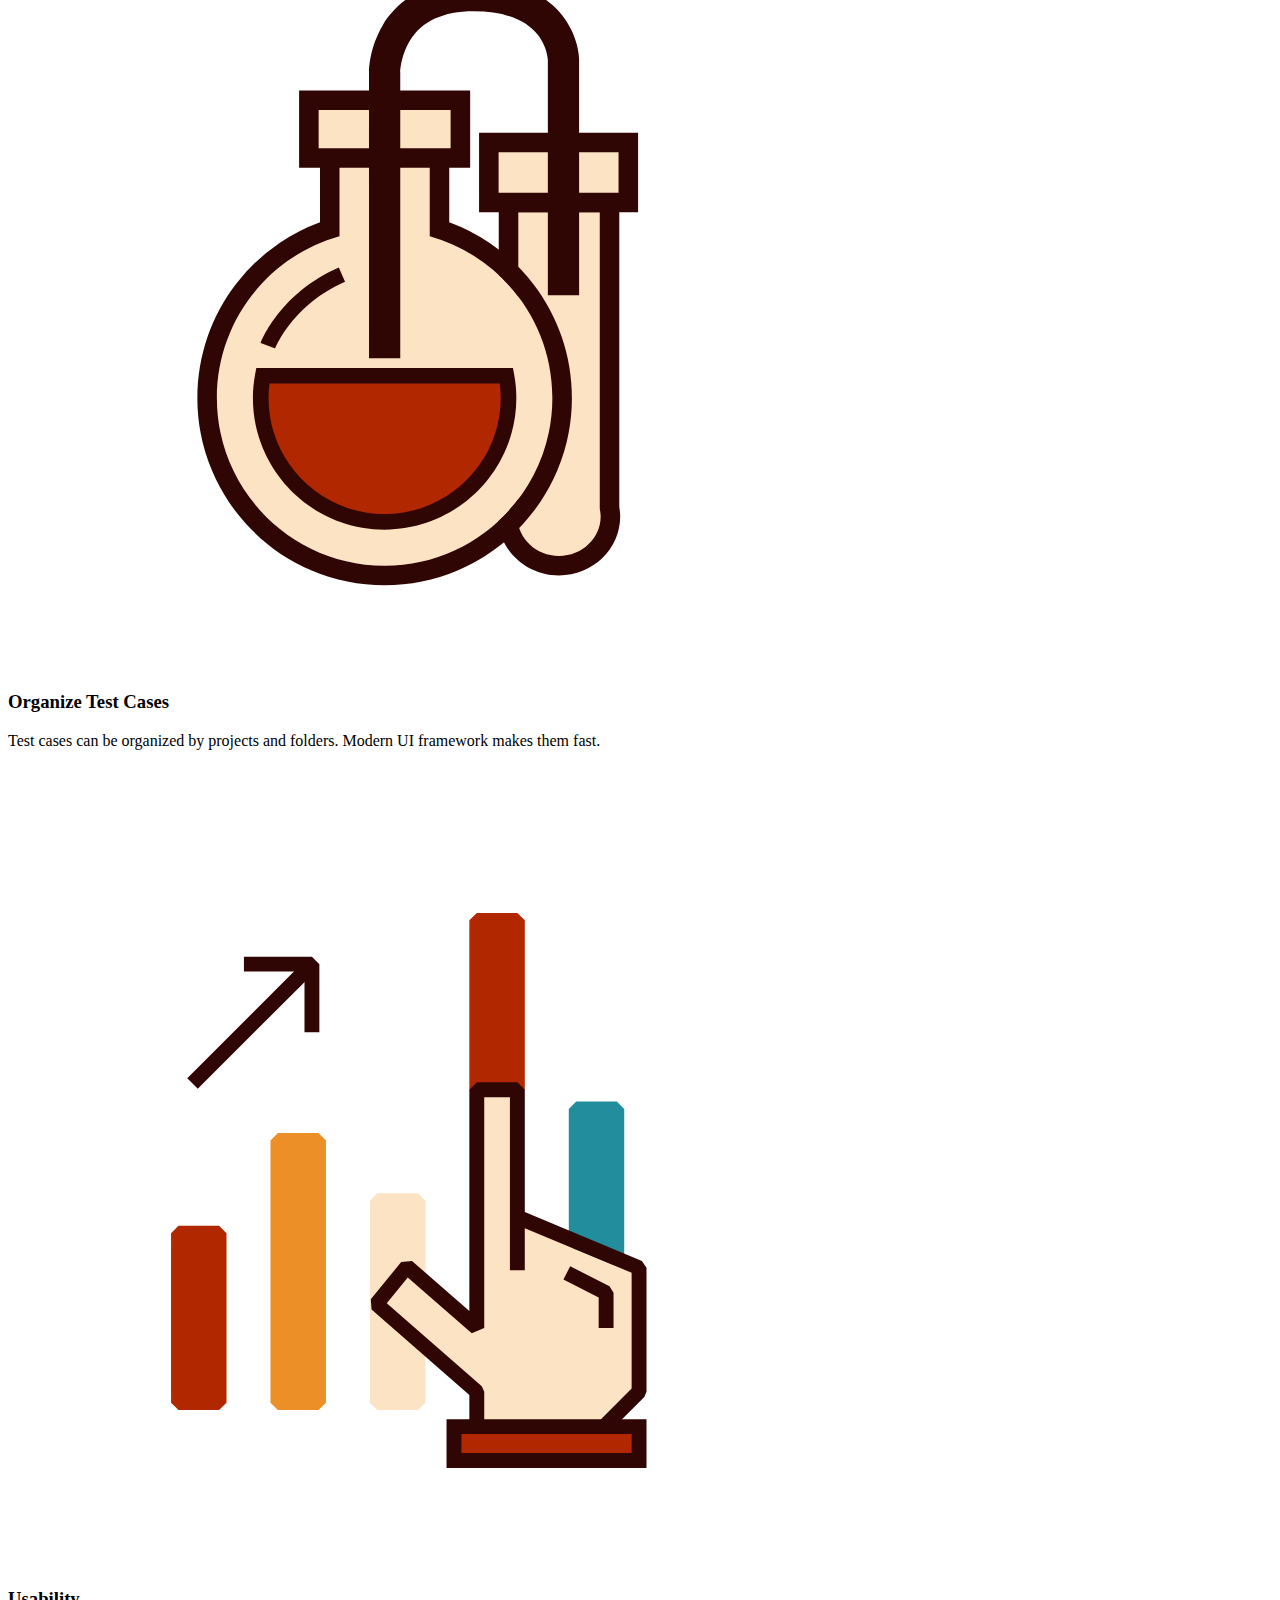
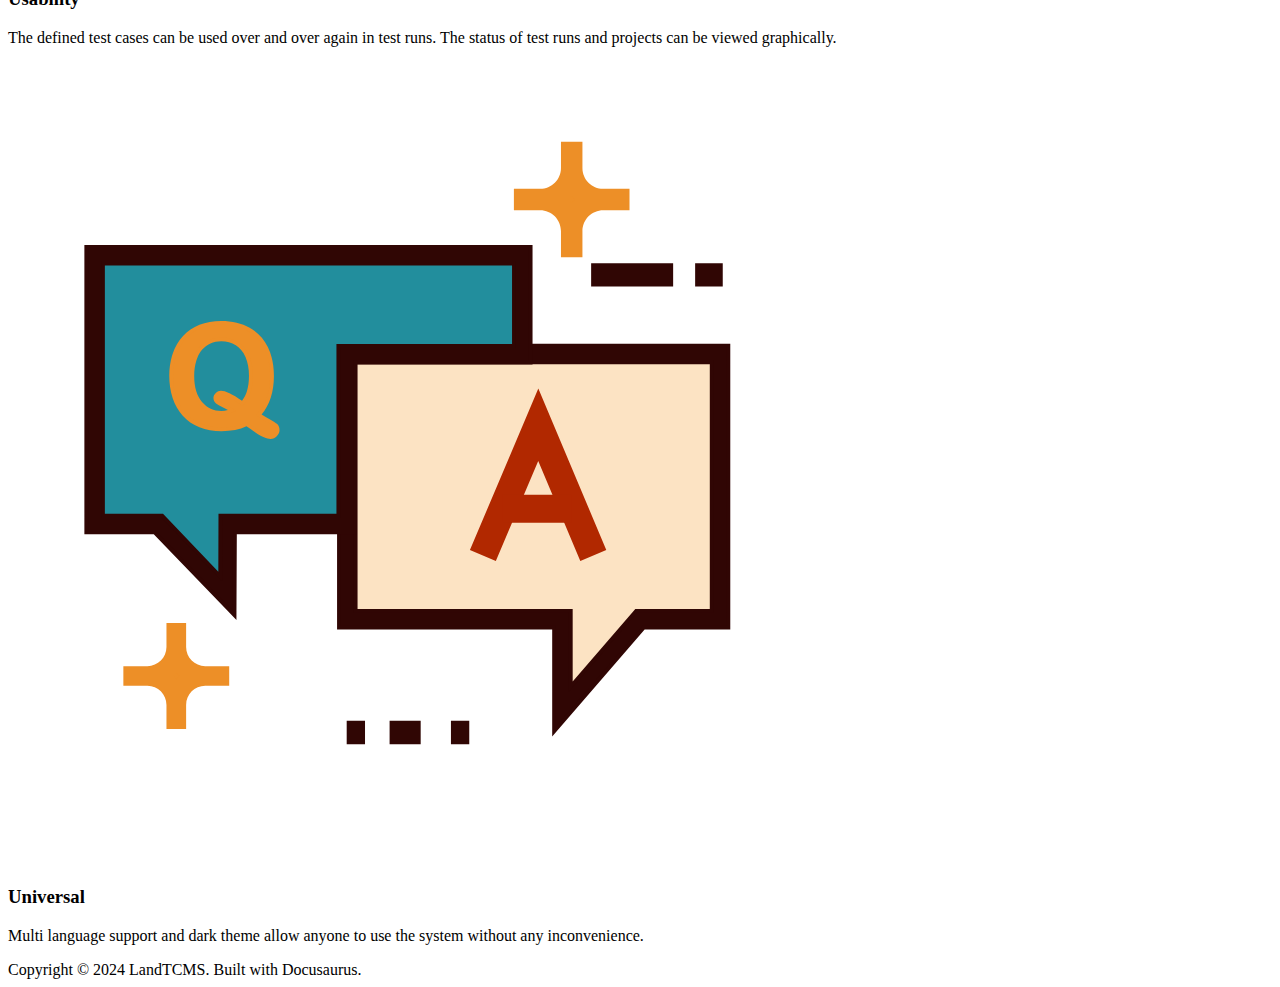
==== commit c7eb587d: "Deploy website - based on b3fddfd22c834c8203e5c9aede1fca1d6d7c54eb" ====
--- a/index.html
+++ b/index.html
@@ -3,11 +3,11 @@
 <head>
 <meta charset="UTF-8">
 <meta name="generator" content="Docusaurus v3.1.1">
-<title data-rh="true">Hello from TestPlat | TestPlat</title><meta data-rh="true" name="viewport" content="width=device-width,initial-scale=1"><meta data-rh="true" name="twitter:card" content="summary_large_image"><meta data-rh="true" property="og:image" content="https://kimatata.github.io/TestPlat/img/docusaurus-social-card.jpg"><meta data-rh="true" name="twitter:image" content="https://kimatata.github.io/TestPlat/img/docusaurus-social-card.jpg"><meta data-rh="true" property="og:url" content="https://kimatata.github.io/TestPlat/"><meta data-rh="true" property="og:locale" content="en"><meta data-rh="true" name="docusaurus_locale" content="en"><meta data-rh="true" name="docusaurus_tag" content="default"><meta data-rh="true" name="docsearch:language" content="en"><meta data-rh="true" name="docsearch:docusaurus_tag" content="default"><meta data-rh="true" property="og:title" content="Hello from TestPlat | TestPlat"><meta data-rh="true" name="description" content="Description will go into a meta tag in &lt;head /&gt;"><meta data-rh="true" property="og:description" content="Description will go into a meta tag in &lt;head /&gt;"><link data-rh="true" rel="icon" href="/TestPlat/img/favicon.ico"><link data-rh="true" rel="canonical" href="https://kimatata.github.io/TestPlat/"><link data-rh="true" rel="alternate" href="https://kimatata.github.io/TestPlat/" hreflang="en"><link data-rh="true" rel="alternate" href="https://kimatata.github.io/TestPlat/" hreflang="x-default"><script data-rh="true">function insertBanner(){var n=document.createElement("div");n.id="__docusaurus-base-url-issue-banner-container";n.innerHTML='\n<div id="__docusaurus-base-url-issue-banner" style="border: thick solid red; background-color: rgb(255, 230, 179); margin: 20px; padding: 20px; font-size: 20px;">\n   <p style="font-weight: bold; font-size: 30px;">Your Docusaurus site did not load properly.</p>\n   <p>A very common reason is a wrong site <a href="https://docusaurus.io/docs/docusaurus.config.js/#baseUrl" style="font-weight: bold;">baseUrl configuration</a>.</p>\n   <p>Current configured baseUrl = <span style="font-weight: bold; color: red;">/TestPlat/</span> </p>\n   <p>We suggest trying baseUrl = <span id="__docusaurus-base-url-issue-banner-suggestion-container" style="font-weight: bold; color: green;"></span></p>\n</div>\n',document.body.prepend(n);var e=document.getElementById("__docusaurus-base-url-issue-banner-suggestion-container"),s=window.location.pathname,o="/"===s.substr(-1)?s:s+"/";e.innerHTML=o}document.addEventListener("DOMContentLoaded",(function(){void 0===window.docusaurus&&insertBanner()}))</script><link rel="stylesheet" href="/TestPlat/assets/css/styles.b997b400.css">
-<script src="/TestPlat/assets/js/runtime~main.39e11973.js" defer="defer"></script>
-<script src="/TestPlat/assets/js/main.1e853616.js" defer="defer"></script>
+<title data-rh="true">Hello from LandTCMS | LandTCMS</title><meta data-rh="true" name="viewport" content="width=device-width,initial-scale=1"><meta data-rh="true" name="twitter:card" content="summary_large_image"><meta data-rh="true" property="og:image" content="https://kimatata.github.io/landtcms/img/docusaurus-social-card.jpg"><meta data-rh="true" name="twitter:image" content="https://kimatata.github.io/landtcms/img/docusaurus-social-card.jpg"><meta data-rh="true" property="og:url" content="https://kimatata.github.io/landtcms/"><meta data-rh="true" property="og:locale" content="en"><meta data-rh="true" name="docusaurus_locale" content="en"><meta data-rh="true" name="docusaurus_tag" content="default"><meta data-rh="true" name="docsearch:language" content="en"><meta data-rh="true" name="docsearch:docusaurus_tag" content="default"><meta data-rh="true" property="og:title" content="Hello from LandTCMS | LandTCMS"><meta data-rh="true" name="description" content="Description will go into a meta tag in &lt;head /&gt;"><meta data-rh="true" property="og:description" content="Description will go into a meta tag in &lt;head /&gt;"><link data-rh="true" rel="icon" href="/landtcms/img/favicon.ico"><link data-rh="true" rel="canonical" href="https://kimatata.github.io/landtcms/"><link data-rh="true" rel="alternate" href="https://kimatata.github.io/landtcms/" hreflang="en"><link data-rh="true" rel="alternate" href="https://kimatata.github.io/landtcms/" hreflang="x-default"><script data-rh="true">function insertBanner(){var n=document.createElement("div");n.id="__docusaurus-base-url-issue-banner-container";n.innerHTML='\n<div id="__docusaurus-base-url-issue-banner" style="border: thick solid red; background-color: rgb(255, 230, 179); margin: 20px; padding: 20px; font-size: 20px;">\n   <p style="font-weight: bold; font-size: 30px;">Your Docusaurus site did not load properly.</p>\n   <p>A very common reason is a wrong site <a href="https://docusaurus.io/docs/docusaurus.config.js/#baseUrl" style="font-weight: bold;">baseUrl configuration</a>.</p>\n   <p>Current configured baseUrl = <span style="font-weight: bold; color: red;">/landtcms/</span> </p>\n   <p>We suggest trying baseUrl = <span id="__docusaurus-base-url-issue-banner-suggestion-container" style="font-weight: bold; color: green;"></span></p>\n</div>\n',document.body.prepend(n);var e=document.getElementById("__docusaurus-base-url-issue-banner-suggestion-container"),s=window.location.pathname,o="/"===s.substr(-1)?s:s+"/";e.innerHTML=o}document.addEventListener("DOMContentLoaded",(function(){void 0===window.docusaurus&&insertBanner()}))</script><link rel="stylesheet" href="/landtcms/assets/css/styles.b997b400.css">
+<script src="/landtcms/assets/js/runtime~main.b99ddb01.js" defer="defer"></script>
+<script src="/landtcms/assets/js/main.7bec39e3.js" defer="defer"></script>
 </head>
 <body class="navigation-with-keyboard">
-<script>!function(){function t(t){document.documentElement.setAttribute("data-theme",t)}var e=function(){try{return new URLSearchParams(window.location.search).get("docusaurus-theme")}catch(t){}}()||function(){try{return localStorage.getItem("theme")}catch(t){}}();t(null!==e?e:"light")}(),function(){try{const c=new URLSearchParams(window.location.search).entries();for(var[t,e]of c)if(t.startsWith("docusaurus-data-")){var a=t.replace("docusaurus-data-","data-");document.documentElement.setAttribute(a,e)}}catch(t){}}()</script><div id="__docusaurus"><div role="region" aria-label="Skip to main content"><a class="skipToContent_fXgn" href="#__docusaurus_skipToContent_fallback">Skip to main content</a></div><nav aria-label="Main" class="navbar navbar--fixed-top"><div class="navbar__inner"><div class="navbar__items"><button aria-label="Toggle navigation bar" aria-expanded="false" class="navbar__toggle clean-btn" type="button"><svg width="30" height="30" viewBox="0 0 30 30" aria-hidden="true"><path stroke="currentColor" stroke-linecap="round" stroke-miterlimit="10" stroke-width="2" d="M4 7h22M4 15h22M4 23h22"></path></svg></button><a class="navbar__brand" href="/TestPlat/"><div class="navbar__logo"><img src="/TestPlat/img/android-chrome-192x192.png" alt="TestPlat Logo" class="themedComponent_mlkZ themedComponent--light_NVdE"><img src="/TestPlat/img/android-chrome-192x192.png" alt="TestPlat Logo" class="themedComponent_mlkZ themedComponent--dark_xIcU"></div><b class="navbar__title text--truncate">TestPlat</b></a><a class="navbar__item navbar__link" href="/TestPlat/docs">Docs</a></div><div class="navbar__items navbar__items--right"><div class="toggle_vylO colorModeToggle_DEke"><button class="clean-btn toggleButton_gllP toggleButtonDisabled_aARS" type="button" disabled="" title="Switch between dark and light mode (currently light mode)" aria-label="Switch between dark and light mode (currently light mode)" aria-live="polite"><svg viewBox="0 0 24 24" width="24" height="24" class="lightToggleIcon_pyhR"><path fill="currentColor" d="M12,9c1.65,0,3,1.35,3,3s-1.35,3-3,3s-3-1.35-3-3S10.35,9,12,9 M12,7c-2.76,0-5,2.24-5,5s2.24,5,5,5s5-2.24,5-5 S14.76,7,12,7L12,7z M2,13l2,0c0.55,0,1-0.45,1-1s-0.45-1-1-1l-2,0c-0.55,0-1,0.45-1,1S1.45,13,2,13z M20,13l2,0c0.55,0,1-0.45,1-1 s-0.45-1-1-1l-2,0c-0.55,0-1,0.45-1,1S19.45,13,20,13z M11,2v2c0,0.55,0.45,1,1,1s1-0.45,1-1V2c0-0.55-0.45-1-1-1S11,1.45,11,2z M11,20v2c0,0.55,0.45,1,1,1s1-0.45,1-1v-2c0-0.55-0.45-1-1-1C11.45,19,11,19.45,11,20z M5.99,4.58c-0.39-0.39-1.03-0.39-1.41,0 c-0.39,0.39-0.39,1.03,0,1.41l1.06,1.06c0.39,0.39,1.03,0.39,1.41,0s0.39-1.03,0-1.41L5.99,4.58z M18.36,16.95 c-0.39-0.39-1.03-0.39-1.41,0c-0.39,0.39-0.39,1.03,0,1.41l1.06,1.06c0.39,0.39,1.03,0.39,1.41,0c0.39-0.39,0.39-1.03,0-1.41 L18.36,16.95z M19.42,5.99c0.39-0.39,0.39-1.03,0-1.41c-0.39-0.39-1.03-0.39-1.41,0l-1.06,1.06c-0.39,0.39-0.39,1.03,0,1.41 s1.03,0.39,1.41,0L19.42,5.99z M7.05,18.36c0.39-0.39,0.39-1.03,0-1.41c-0.39-0.39-1.03-0.39-1.41,0l-1.06,1.06 c-0.39,0.39-0.39,1.03,0,1.41s1.03,0.39,1.41,0L7.05,18.36z"></path></svg><svg viewBox="0 0 24 24" width="24" height="24" class="darkToggleIcon_wfgR"><path fill="currentColor" d="M9.37,5.51C9.19,6.15,9.1,6.82,9.1,7.5c0,4.08,3.32,7.4,7.4,7.4c0.68,0,1.35-0.09,1.99-0.27C17.45,17.19,14.93,19,12,19 c-3.86,0-7-3.14-7-7C5,9.07,6.81,6.55,9.37,5.51z M12,3c-4.97,0-9,4.03-9,9s4.03,9,9,9s9-4.03,9-9c0-0.46-0.04-0.92-0.1-1.36 c-0.98,1.37-2.58,2.26-4.4,2.26c-2.98,0-5.4-2.42-5.4-5.4c0-1.81,0.89-3.42,2.26-4.4C12.92,3.04,12.46,3,12,3L12,3z"></path></svg></button></div><div class="navbarSearchContainer_Bca1"></div></div></div><div role="presentation" class="navbar-sidebar__backdrop"></div></nav><div id="__docusaurus_skipToContent_fallback" class="main-wrapper mainWrapper_z2l0"><header class="hero hero--primary heroBanner_qdFl"><div class="container"><h1 class="hero__title">TestPlat</h1><p class="hero__subtitle">Open Source Test Case Management Web Application</p>Integrate and manage all your software testing.</div></header><main><section class="features_t9lD"><div class="container"><div class="row"><div class="col col--3"><div class="text--center"><svg width="800" height="800" viewBox="0 0 1024 1024" class="featureSvg_GfXr" xmlns="http://www.w3.org/2000/svg" role="img"><path d="M130.307 227.97h748.911v568.098H130.307z" fill="#ED8F27"></path><path d="M879.218 806.068H130.307l-10-10V227.971l10-10h748.911l10 10v568.098l-10 9.999zm-738.911-20h728.911V237.971H140.307v548.097z" fill="#300604"></path><path d="M182.067 278.597h650.094v457.616H182.067z" fill="#FCE3C3"></path><path d="m647.317 851.206 48.691-28.271 34.106 36.642-2.786-162.345-82.199-4.633z" fill="#228E9D"></path><path d="M645.129 658.662a51.076 51.076 0 1 0 102.152 0 51.076 51.076 0 1 0-102.152 0Z" fill="#B12800"></path><path d="M135.602 800.025a9.648 9.648 0 0 1-9.653-9.653V232.795a9.647 9.647 0 0 1 5.958-8.917 9.66 9.66 0 0 1 10.52 2.093l44.506 44.506a9.651 9.651 0 0 1 2.828 6.825v468.565a9.651 9.651 0 0 1-2.828 6.825l-44.506 44.506a9.65 9.65 0 0 1-6.825 2.827zm9.653-543.927V767.07l25.2-25.201V281.298l-25.2-25.2zM870.3 800.025a9.65 9.65 0 0 1-6.825-2.828l-44.506-44.506a9.651 9.651 0 0 1-2.828-6.825V277.301a9.651 9.651 0 0 1 2.828-6.825l44.506-44.506a9.648 9.648 0 0 1 10.52-2.093 9.646 9.646 0 0 1 5.958 8.917v557.578a9.646 9.646 0 0 1-9.653 9.653zm-34.853-58.156 25.2 25.201V256.098l-25.2 25.2v460.571z" fill="#300604"></path><path d="M825.794 286.954H180.108a9.658 9.658 0 0 1-6.825-2.828l-44.506-44.506a9.654 9.654 0 0 1-2.093-10.52 9.66 9.66 0 0 1 8.917-5.958H870.3a9.652 9.652 0 0 1 6.824 16.478l-44.506 44.506a9.654 9.654 0 0 1-6.824 2.828zm-641.689-19.306h637.692l25.2-25.2H158.905l25.2 25.2zm472.864 532.377H135.602a9.653 9.653 0 0 1-6.824-16.477l44.506-44.506a9.656 9.656 0 0 1 6.825-2.828H656.97c5.329 0 9.653 4.321 9.653 9.653v44.506c-.001 5.332-4.325 9.652-9.654 9.652zM158.905 780.72h488.412v-25.2H184.105l-25.2 25.2zM870.3 800.025H725.306c-5.329 0-9.653-4.32-9.653-9.653v-44.506c0-5.332 4.324-9.653 9.653-9.653h100.488a9.658 9.658 0 0 1 6.825 2.828l44.506 44.506a9.653 9.653 0 0 1-6.825 16.478zM734.959 780.72h112.039l-25.2-25.2H734.96v25.2z" fill="#300604"></path><path d="M825.794 755.519H725.306c-5.329 0-9.653-4.321-9.653-9.653v-49.653a9.668 9.668 0 0 1 3.206-7.186c8.836-7.921 13.901-19.255 13.901-31.092 0-22.96-18.671-41.64-41.615-41.64-22.956 0-41.634 18.68-41.634 41.64a41.694 41.694 0 0 0 13.888 31.048 9.635 9.635 0 0 1 3.224 7.198v49.685c0 5.332-4.324 9.653-9.653 9.653H180.108c-5.329 0-9.653-4.321-9.653-9.653V277.301c0-5.332 4.324-9.653 9.653-9.653h645.685c5.329 0 9.653 4.321 9.653 9.653v468.565c.001 5.333-4.323 9.653-9.652 9.653zm-90.835-19.305h81.182v-449.26h-626.38v449.26h457.555v-35.931a61.033 61.033 0 0 1-17.113-42.347c0-33.606 27.338-60.946 60.94-60.946 33.591 0 60.921 27.34 60.921 60.946 0 15.824-6.184 31.026-17.106 42.37v35.908z" fill="#300604"></path><path d="M351.943 338.053h293.614v19.306H351.943zM246.648 510.679h501.357v19.306H246.648zm0 43.789h501.357v19.306H246.648zm0 93.815h130.753v19.306H246.648zm179.935 0h130.754v19.306H426.583zm254.273 69.728-1.835-.346c-1.345-.279-2.2-.465-2.992-.691l5.329-18.558c.34.1.717.167 1.081.242l1.973.38-3.556 18.973zm20.017.091-2.401-19.155 5.48 18.558c-.974.264-2.03.465-3.079.597z" fill="#300604"></path><path d="M725.306 860.859a9.634 9.634 0 0 1-4.864-1.317l-29.298-17.094-29.31 17.097a9.653 9.653 0 1 1-14.517-8.34V696.182a9.654 9.654 0 0 1 16.101-7.183 40.115 40.115 0 0 0 9.143 6.175c1.672.873 3.325 1.568 5.273 2.231.873.301 1.728.568 2.595.795.302.057.591.122.848.195.415.113.88.204 1.345.302l1.791.342c4.393.707 8.918.741 13.706-.041l3.167-.669c.924-.223 1.929-.474 2.872-.826 5.606-1.876 10.451-4.698 14.737-8.506 2.847-2.52 6.913-3.145 10.363-1.587a9.652 9.652 0 0 1 5.7 8.805v154.993a9.655 9.655 0 0 1-4.845 8.371 9.66 9.66 0 0 1-4.807 1.28zm-58.684-147.121v120.663l19.658-11.469a9.655 9.655 0 0 1 9.728.003l19.645 11.463V713.753a59.866 59.866 0 0 1-5.052 1.942c-1.339.509-3.111.999-4.889 1.423l-4.261.893c-7.283 1.194-13.473 1.166-20.362.041l-2.067-.387a55.936 55.936 0 0 1-2.432-.544 10.192 10.192 0 0 1-.578-.125 53.317 53.317 0 0 1-4.456-1.335 58.645 58.645 0 0 1-4.934-1.923z" fill="#300604"></path><path d="M691.144 718.894c-3.236 0-6.624-.283-10.055-.842l-2.067-.387a50.222 50.222 0 0 1-2.464-.55 9.445 9.445 0 0 1-.766-.176 111.37 111.37 0 0 1-3.406-1.015c-.088-.028-.71-.223-.798-.252a59.35 59.35 0 0 1-7.655-3.23 60.702 60.702 0 0 1-12.537-8.384 8.89 8.89 0 0 1-.855-.678 60.996 60.996 0 0 1-20.337-45.446c0-33.606 27.338-60.946 60.94-60.946 33.591 0 60.921 27.34 60.921 60.946 0 17.313-7.402 33.882-20.311 45.464-.346.308-.71.591-1.088.842-5.97 5.102-12.694 8.949-20.016 11.437-1.672.553-3.281 1.043-4.94 1.439l-2.143.481c-.597.169-1.647.371-2.696.503a60.648 60.648 0 0 1-9.727.794zm-10.589-20.67c.258.05.503.11.729.17.415.122.792.189 1.156.264l1.929.371c4.481.726 8.962.751 13.75-.031.126-.034 1.056-.198 1.188-.226l1.979-.443c1.043-.251 2.136-.591 3.218-.952 5.222-1.776 10.08-4.632 14.366-8.466.277-.245.56-.471.855-.678 8.295-7.877 13.033-18.853 13.033-30.297 0-22.96-18.671-41.64-41.615-41.64-22.956 0-41.634 18.68-41.634 41.64a41.684 41.684 0 0 0 13.172 30.391c.257.189.509.396.754.613a41.585 41.585 0 0 0 9.194 6.272 40.533 40.533 0 0 0 5.204 2.194c1.044.319 1.892.583 2.722.818z" fill="#300604"></path><path d="M246.648 392.427v94.443l78.528-46.474zm96.783 0h47.583v94.443h-47.583zM416.06399999999996 439.907a47.48 47.48 0 1 0 94.96 0 47.48 47.48 0 1 0-94.96 0ZM530.689 402.347h84.523v84.523h-84.523zm111.847 84.523 26.134-84.523 29.232 25.32 30.083-25.32 19.419 84.523z" fill="#B12800"></path></svg></div><div class="text--center padding-horiz--md"><h3>Open Source</h3><p>TestPlat is free and open source. The application can be self-hosted. It can be deployed in environments with strict security requirements.</p></div></div><div class="col col--3"><div class="text--center"><svg width="800" height="800" viewBox="0 0 1024 1024" class="featureSvg_GfXr" xmlns="http://www.w3.org/2000/svg" role="img"><path d="M769.954 819.164V428.239H640.67v390.926c-.658 3.571-1.154 7.199-1.154 10.95 0 34.756 29.458 62.931 65.796 62.931 36.337 0 65.796-28.175 65.796-62.931.001-3.752-.495-7.38-1.154-10.951z" fill="#FCE3C3"></path><path d="M705.312 905.545c-43.173 0-78.297-33.838-78.297-75.431 0-3.723.358-7.484 1.154-12.061V415.739h154.284v402.314c.796 4.577 1.154 8.338 1.154 12.061.001 41.593-35.122 75.431-78.295 75.431zM653.17 440.739v379.567l-.207 1.123c-.655 3.555-.947 6.233-.947 8.685 0 27.808 23.909 50.431 53.297 50.431s53.296-22.623 53.296-50.431c0-2.451-.292-5.13-.947-8.685l-.207-1.123V440.739H653.17z" fill="#300604"></path><path d="M615.467 351.284h178.535v76.955H615.467z" fill="#FCE3C3"></path><path d="M806.502 440.739H602.967V338.784h203.535v101.955zm-178.535-25h153.535v-51.955H627.967v51.955z" fill="#300604"></path><path d="M539.795 471.496V371.292H424.363v100.203c-90.544 25.211-156.988 108.265-156.988 206.846 0 118.577 96.126 214.704 214.704 214.704 118.577 0 214.704-96.126 214.704-214.704 0-98.581-66.444-181.634-156.988-206.845z" fill="#FCE3C3"></path><path d="M539.795 371.292v100.203c90.544 25.211 156.988 108.265 156.988 206.846 0 118.577-96.126 214.704-214.704 214.704s-214.704-96.126-214.704-214.704c0-98.581 66.444-181.635 156.988-206.846V371.292h115.432m0-25H424.363l-25 25v82.016a238.625 238.625 0 0 0-51.769 26.596 240.415 240.415 0 0 0-55.48 52.24c-15.809 20.512-28.11 43.271-36.562 67.644-8.743 25.214-13.176 51.643-13.176 78.554 0 32.349 6.341 63.743 18.847 93.311 12.074 28.547 29.354 54.179 51.36 76.185s47.638 39.286 76.185 51.36c29.568 12.506 60.963 18.847 93.311 18.847s63.743-6.341 93.311-18.847c28.547-12.074 54.179-29.354 76.185-51.36s39.286-47.638 51.36-76.185c12.506-29.568 18.847-60.962 18.847-93.311 0-26.911-4.433-53.341-13.176-78.554-8.452-24.373-20.753-47.132-36.562-67.644a240.415 240.415 0 0 0-55.48-52.24 238.625 238.625 0 0 0-51.769-26.596v-82.016l-25-25z" fill="#300604"></path><path d="M385.116 297.416h193.926v73.877H385.116z" fill="#FCE3C3"></path><path d="M591.542 383.792H372.616v-98.876h218.926v98.876zm-193.926-25h168.926v-48.876H397.616v48.876z" fill="#300604"></path><path d="M323.488 678.342c0 87.588 71.003 158.592 158.591 158.592S640.67 765.929 640.67 678.342c0-9.723-1.009-19.196-2.684-28.436H326.172c-1.675 9.24-2.684 18.713-2.684 28.436z" fill="#B12800"></path><path d="M482.078 846.934c-92.961 0-168.59-75.63-168.59-168.592 0-9.777.931-19.662 2.844-30.22l1.489-8.217h328.516l1.489 8.217c1.913 10.558 2.844 20.442 2.844 30.22 0 92.962-75.63 168.592-168.592 168.592zM334.725 659.905c-.83 6.335-1.236 12.423-1.236 18.437 0 81.934 66.657 148.592 148.59 148.592 81.934 0 148.592-66.658 148.592-148.592 0-6.014-.406-12.102-1.236-18.437h-294.71zM502.079 627.552h-40l.001-367.232c.023-3.033.714-30.437 17.309-58.502 15.726-26.598 48.718-58.303 116.583-58.303 66.879 0 100.071 26.471 116.139 48.677 17.749 24.53 18.82 48.951 18.884 51.655l.006.471V546.75h-40V244.817c-.135-1.835-1.537-16.537-12.377-30.626-15.662-20.355-43.47-30.677-82.651-30.677-38.7 0-66.089 12.592-81.405 37.426-11.579 18.772-12.442 38.415-12.487 39.749v366.863zM342.136 614.94l-18.707-7.074c.972-2.581 24.672-63.586 100.015-96.447l7.996 18.332c-67.279 29.344-89.091 84.634-89.304 85.189z" fill="#300604"></path></svg></div><div class="text--center padding-horiz--md"><h3>Organize Test Cases</h3><p>Test cases can be organized by projects and folders. Modern UI framework makes them fast.</p></div></div><div class="col col--3"><div class="text--center"><svg width="800" height="800" viewBox="0 0 1024 1024" class="featureSvg_GfXr" xmlns="http://www.w3.org/2000/svg" role="img"><path d="M600.053 197.532h51.929v216.934h-51.929z" fill="#B12800"></path><path d="M651.981 423.987h-51.929l-9.519-9.519V197.534l9.519-9.519h51.929l9.519 9.519v216.934l-9.519 9.519zm-42.409-19.039h32.89V207.053h-32.89v197.895z" fill="#B12800"></path><path d="M345.504 479.26h51.929v335.675h-51.929z" fill="#ED8F27"></path><path d="M397.432 824.456h-51.929l-9.519-9.519V479.262l9.519-9.519h51.929l9.519 9.519v335.674l-9.519 9.52zm-42.409-19.039h32.89V488.782h-32.89v316.635z" fill="#ED8F27"></path><path d="M218.23 598.001h51.929v216.934H218.23z" fill="#B12800"></path><path d="M270.161 824.456h-51.929l-9.519-9.519V598.003l9.519-9.519h51.929l9.519 9.519v216.934l-9.519 9.519zm-42.41-19.039h32.89V607.522h-32.89v197.895z" fill="#B12800"></path><path d="M472.779 814.935h51.928v-82.382l-51.928-47.09z" fill="#FCE3C3"></path><path d="M524.71 824.456h-51.929l-9.519-9.519V577.12l15.916-7.053L531.106 725.5l3.124-101.288v190.724l-9.52 9.52zm-42.41-19.039h32.891v-68.646L482.3 706.945v98.472z" fill="#FCE3C3"></path><path d="M472.779 556.371v46.009l51.928 47.671v-93.68z" fill="#FCE3C3"></path><path d="m518.271 657.065-51.929-47.674-3.08-7.012v-46.008l9.519-9.519h51.929l9.519 9.519v93.682l-15.958 7.012zm-35.971-58.87 32.891 30.194V565.89H482.3v32.305z" fill="#FCE3C3"></path><path d="M604.313 414.432h47.668l.374 163.991 154.64 61.862.773 160.83-45.815 44.548H596.859v-40.246L474.839 689.49l36.916-44.72 88.298 74.449z" fill="#FCE3C3"></path><path d="M727.328 438.909V608.76l51.927 21.637V438.909z" fill="#228E9D"></path><path d="m775.591 639.185-51.929-21.636-5.857-8.788V438.91l9.519-9.519h51.929l9.519 9.519v191.487l-13.181 8.788zm-38.747-36.77 32.89 13.703V448.43h-32.89v153.985z" fill="#228E9D"></path><path d="M398.548 340.652h-19.039v-77.524h-77.524v-19.039h87.044l9.519 9.519z" fill="#300604"></path><path d="m382.297 246.874 13.46 13.46L242.913 413.18l-13.46-13.461zm389.525 603.413-13.461-13.461 39.888-39.89V648.624l-136.748-56.98v53.76h-19.039V423.987h-32.89v295.232l-15.958 7.013-81.92-71.626-26.873 33.001 121.627 106.217 3.124 7.054v44.786h-19.039v-40.569L465.342 695.648l-.985-13.064 38.952-47.832 13.82-1.001 73.404 63.808V414.467l9.52-9.519h51.928l9.52 9.519v156.552L811.43 633.49l5.857 8.788v158.6l-2.789 6.73z" fill="#300604"></path><path d="M570.842 845.663h236.926v43.277H570.842z" fill="#B12800"></path><path d="M817.287 898.46H561.325v-62.315h255.962v62.315zm-236.923-19.039h217.885v-24.238H580.364v24.238zM775.095 719.219h-19.039v-39.01l-45.105-22.955 8.639-16.969 50.305 25.605 5.2 8.484z" fill="#300604"></path></svg></div><div class="text--center padding-horiz--md"><h3>Usability</h3><p>The defined test cases can be used over and over again in test runs. The status of test runs and projects can be viewed graphically.</p></div></div><div class="col col--3"><div class="text--center"><svg width="800" height="800" viewBox="0 0 1024 1024" class="featureSvg_GfXr" xmlns="http://www.w3.org/2000/svg" role="img"><path d="M215.412 747.654c0 20.425 16.557 36.983 36.983 36.983h30.761-30.761c-20.425 0-36.983 16.558-36.983 36.983v30.761-30.761c0-20.425-16.558-36.983-36.983-36.983h-30.761 30.761c20.424-.001 36.983-16.558 36.983-36.983v-30.761 30.761z" fill="#ED8F27"></path><path d="M227.99 852.377h-25.154v-30.755c0-13.462-10.948-24.409-24.41-24.409h-30.763v-25.154h30.763c13.462 0 24.41-10.948 24.41-24.41v-30.754h25.154v30.754c0 13.462 10.947 24.41 24.4 24.41v25.154c-13.453 0-24.4 10.947-24.4 24.409v30.755zm-16.606-67.741a49.398 49.398 0 0 1 4.029 4.028 47.603 47.603 0 0 1 4.02-4.028 47.764 47.764 0 0 1-4.02-4.029 49.094 49.094 0 0 1-4.029 4.029zm71.77 12.577H252.39v-25.154h30.764v25.154zM721.536 134.403c0 22.309 18.084 40.393 40.393 40.393h33.598-33.598c-22.309 0-40.393 18.085-40.393 40.394v33.598-33.598c0-22.309-18.085-40.394-40.394-40.394h-33.598 33.598c22.309 0 40.394-18.084 40.394-40.393v-33.598 33.598z" fill="#ED8F27"></path><path d="M735.275 248.784h-27.474v-33.591c0-14.703-11.958-26.66-26.661-26.66h-33.6v-27.474h33.6c14.703 0 26.661-11.958 26.661-26.661v-33.59h27.474v33.59c0 14.703 11.957 26.661 26.651 26.661v27.474c-14.694 0-26.651 11.957-26.651 26.66v33.591zm-18.138-73.988a53.875 53.875 0 0 1 4.4 4.399 52.217 52.217 0 0 1 4.39-4.399 52.08 52.08 0 0 1-4.39-4.4 53.888 53.888 0 0 1-4.4 4.4zm78.389 13.737h-33.6v-27.474h33.6v27.474z" fill="#ED8F27"></path><path d="M488.445 842.076h39.783v29.79h-39.783zm257.972-585.701h104.96v29.79h-104.96zm133.126 0h35.335v29.79h-35.335zM566.969 842.076h23.449v29.79h-23.449zm-133.436 0h23.449v29.79h-23.449z" fill="#300604"></path><path d="M911.405 372.591v339.597l-102.581-.632S704.592 833.938 705.788 833.75c1.196-.188 0-123.314 0-123.314l-269.809 1.751V372.591h475.426z" fill="#FCE3C3"></path><path d="M699.002 722.731H423.641V361.913h498.444v360.818H813.782L699.002 855.4V722.731zm201.725-339.46H444.999v318.101H720.36v96.697l83.66-96.697h96.707V383.271z" fill="#300604"></path><path d="M696.574 861.92V725.159H421.212V359.484h503.302v365.675H814.892L696.574 861.92zM426.07 720.302h275.361v128.579l111.24-128.579h106.985v-355.96H426.07v355.96zm291.862 84.287V703.801H442.571V380.843h460.585v322.958h-98.025l-87.199 100.788zM447.428 698.943h275.361v92.606l80.121-92.606h95.388V385.7h-450.87v313.243z" fill="#300604"></path><path d="M658.299 372.903V245.987H110.875v344.052h87.393l88.483 100.92-1.169-100.92h147.937V372.903z" fill="#228E9D"></path><path d="M289.99 706.907 187.59 600.72h-87.394V235.306h568.781v148.278h-224.78V600.72H290.464l-.474 106.187zM121.555 579.362h75.819l74.253 77.834.228-77.834h150.983V362.226h224.781V256.664H121.555v322.698z" fill="#300604"></path><path d="M292.392 712.896 186.559 603.148H97.768V232.877h573.639v153.136H446.625v217.136H292.882l-.49 109.747zM102.625 598.291h85.997l98.966 102.627.458-102.627h153.721V381.155h224.781V237.734H102.625v360.557zm171.413 64.95-77.703-81.451h-77.208V254.235h530.922v110.419H425.267V581.79H274.276l-.238 81.451zm-150.055-86.308h74.43l70.802 74.217.218-74.217H420.41V359.797h224.78V259.093H123.983v317.84z" fill="#300604"></path><path d="M320.956 450.316c3.896 2.639 8.151 5.2 12.767 7.688 4.615 2.487 7.671 4.466 9.17 5.934 1.498 1.47 2.248 3.552 2.248 6.249 0 1.917-.885 3.835-2.652 5.754-1.769 1.917-3.911 2.877-6.428 2.877-2.039 0-4.511-.66-7.417-1.979-2.908-1.318-6.324-3.236-10.25-5.754-3.926-2.518-8.227-5.453-12.902-8.811-8.691 4.435-19.361 6.653-32.007 6.653-10.25 0-19.436-1.634-27.557-4.9-8.123-3.267-14.94-7.971-20.454-14.115-5.515-6.144-9.665-13.441-12.452-21.893s-4.181-17.651-4.181-27.602c0-10.129 1.453-19.421 4.36-27.872s7.117-15.644 12.632-21.578c5.514-5.934 12.228-10.474 20.139-13.621 7.912-3.146 16.903-4.72 26.973-4.72 13.666 0 25.399 2.773 35.199 8.316 9.8 5.545 17.217 13.428 22.252 23.646 5.035 10.221 7.552 22.223 7.552 36.009 0 20.92-5.664 37.492-16.992 49.719zm-20.949-14.565c3.716-4.255 6.458-9.29 8.227-15.104 1.768-5.812 2.652-12.556 2.652-20.229 0-9.65-1.559-18.012-4.675-25.085-3.117-7.071-7.567-12.421-13.351-16.048-5.785-3.626-12.423-5.439-19.915-5.439-5.335 0-10.265 1.004-14.79 3.012-4.526 2.009-8.422 4.931-11.688 8.766-3.268 3.837-5.844 8.736-7.732 14.7-1.888 5.965-2.832 12.663-2.832 20.095 0 15.164 3.536 26.837 10.609 35.019 7.072 8.182 16.004 12.272 26.792 12.272 4.435 0 8.991-.929 13.666-2.787-2.818-2.098-6.338-4.194-10.564-6.294-4.226-2.097-7.118-3.715-8.676-4.854-1.559-1.138-2.337-2.756-2.337-4.855 0-1.798.749-3.385 2.248-4.765 1.498-1.378 3.147-2.068 4.945-2.068 5.453-.002 14.594 4.555 27.421 13.664z" fill="#ED8F27"></path><path d="M336.06 481.246c-2.409 0-5.164-.718-8.421-2.195-3-1.36-6.552-3.353-10.557-5.922-3.621-2.321-7.593-5.021-11.822-8.034-8.756 4.156-19.437 6.262-31.775 6.262-10.513 0-20.089-1.708-28.463-5.076-8.433-3.391-15.618-8.353-21.355-14.746-5.713-6.364-10.071-14.02-12.951-22.754-2.855-8.657-4.303-18.2-4.303-28.362 0-10.354 1.511-19.998 4.493-28.662 3.004-8.734 7.428-16.285 13.149-22.441 5.734-6.171 12.807-10.957 21.021-14.225 8.163-3.246 17.539-4.892 27.871-4.892 14.024 0 26.269 2.904 36.395 8.631 10.186 5.764 18.003 14.068 23.235 24.687 5.177 10.51 7.802 22.986 7.802 37.082 0 20.268-5.297 36.813-15.753 49.233a151.194 151.194 0 0 0 10.25 6.035c4.859 2.619 8.038 4.691 9.718 6.336 1.976 1.939 2.977 4.625 2.977 7.984 0 2.536-1.108 5.026-3.294 7.399-2.243 2.429-5.007 3.66-8.217 3.66zm-30.354-21.808 1.202.863c4.605 3.307 8.91 6.247 12.796 8.738 3.809 2.443 7.154 4.323 9.941 5.587 2.578 1.169 4.736 1.762 6.415 1.762 1.849 0 3.324-.666 4.643-2.095 1.333-1.447 2.009-2.829 2.009-4.107 0-2.035-.497-3.512-1.52-4.516-.913-.895-3.152-2.581-8.622-5.529-4.671-2.517-9.038-5.146-12.977-7.814l-2.342-1.586 1.922-2.075c10.846-11.707 16.346-27.88 16.346-48.068 0-13.345-2.457-25.099-7.302-34.936-4.793-9.726-11.949-17.331-21.27-22.604-9.387-5.31-20.827-8.002-34.003-8.002-9.714 0-18.487 1.53-26.075 4.548-7.539 2.999-14.018 7.379-19.257 13.018-5.257 5.656-9.333 12.626-12.115 20.715-2.806 8.154-4.229 17.267-4.229 27.082 0 9.645 1.365 18.675 4.059 26.841 2.669 8.093 6.69 15.169 11.953 21.031 5.237 5.836 11.816 10.372 19.553 13.484 7.795 3.135 16.762 4.725 26.651 4.725 12.198 0 22.595-2.149 30.903-6.388l1.319-.674zm-32.402-9.3c-11.477 0-21.109-4.412-28.63-13.113-7.432-8.596-11.2-20.912-11.2-36.606 0-7.646.991-14.654 2.945-20.828 1.978-6.247 4.736-11.477 8.198-15.541 3.489-4.098 7.712-7.264 12.552-9.411 4.816-2.137 10.124-3.221 15.775-3.221 7.919 0 15.053 1.955 21.205 5.811 6.175 3.872 10.981 9.635 14.283 17.126 3.239 7.353 4.882 16.122 4.882 26.064 0 7.875-.928 14.918-2.757 20.936-1.861 6.118-4.795 11.5-8.721 15.995l-1.444 1.654-1.791-1.271c-15.383-10.925-22.638-13.218-26.016-13.218-1.177 0-2.257.467-3.3 1.427-.998.919-1.463 1.865-1.463 2.978 0 1.325.414 2.217 1.34 2.894 1.44 1.054 4.24 2.614 8.324 4.641 4.339 2.156 8.018 4.351 10.935 6.521l3.49 2.598-4.043 1.607c-4.94 1.962-9.84 2.957-14.564 2.957zm-.359-93.864c-4.969 0-9.613.943-13.805 2.803-4.169 1.851-7.811 4.583-10.824 8.121-3.04 3.568-5.484 8.231-7.266 13.858-1.804 5.698-2.719 12.213-2.719 19.361 0 14.494 3.371 25.741 10.018 33.43 6.649 7.693 14.812 11.433 24.955 11.433 2.662 0 5.403-.37 8.191-1.103a82.858 82.858 0 0 0-6.17-3.375c-4.391-2.179-7.345-3.837-9.03-5.069-2.179-1.59-3.332-3.947-3.332-6.815 0-2.496 1.02-4.7 3.031-6.552 1.955-1.798 4.172-2.71 6.59-2.71 5.743 0 14.578 4.194 26.975 12.812 2.786-3.618 4.918-7.822 6.35-12.529 1.69-5.558 2.547-12.126 2.547-19.521 0-9.265-1.503-17.375-4.469-24.105-2.903-6.586-7.082-11.623-12.419-14.97-5.364-3.364-11.631-5.069-18.623-5.069z" fill="#ED8F27"></path><path d="m624.43 637.357-33.173-14.077 87.555-206.489 86.981 206.536-33.222 13.983-53.876-127.944z" fill="#B12800"></path><path d="M632.618 552.594h88.915v36.036h-88.915z" fill="#B12800"></path></svg></div><div class="text--center padding-horiz--md"><h3>Universal</h3><p>Multi language support and dark theme allow anyone to use the system without any inconvenience.</p></div></div></div></div></section></main></div><footer class="footer"><div class="container container-fluid"><div class="footer__bottom text--center"><div class="footer__copyright">Copyright © 2024 TestPlat. Built with Docusaurus.</div></div></div></footer></div>
+<script>!function(){function t(t){document.documentElement.setAttribute("data-theme",t)}var e=function(){try{return new URLSearchParams(window.location.search).get("docusaurus-theme")}catch(t){}}()||function(){try{return localStorage.getItem("theme")}catch(t){}}();t(null!==e?e:"light")}(),function(){try{const c=new URLSearchParams(window.location.search).entries();for(var[t,e]of c)if(t.startsWith("docusaurus-data-")){var a=t.replace("docusaurus-data-","data-");document.documentElement.setAttribute(a,e)}}catch(t){}}()</script><div id="__docusaurus"><div role="region" aria-label="Skip to main content"><a class="skipToContent_fXgn" href="#__docusaurus_skipToContent_fallback">Skip to main content</a></div><nav aria-label="Main" class="navbar navbar--fixed-top"><div class="navbar__inner"><div class="navbar__items"><button aria-label="Toggle navigation bar" aria-expanded="false" class="navbar__toggle clean-btn" type="button"><svg width="30" height="30" viewBox="0 0 30 30" aria-hidden="true"><path stroke="currentColor" stroke-linecap="round" stroke-miterlimit="10" stroke-width="2" d="M4 7h22M4 15h22M4 23h22"></path></svg></button><a class="navbar__brand" href="/landtcms/"><div class="navbar__logo"><img src="/landtcms/img/android-chrome-192x192.png" alt="LandTCMS Logo" class="themedComponent_mlkZ themedComponent--light_NVdE"><img src="/landtcms/img/android-chrome-192x192.png" alt="LandTCMS Logo" class="themedComponent_mlkZ themedComponent--dark_xIcU"></div><b class="navbar__title text--truncate">LandTCMS</b></a><a class="navbar__item navbar__link" href="/landtcms/docs">Docs</a></div><div class="navbar__items navbar__items--right"><div class="toggle_vylO colorModeToggle_DEke"><button class="clean-btn toggleButton_gllP toggleButtonDisabled_aARS" type="button" disabled="" title="Switch between dark and light mode (currently light mode)" aria-label="Switch between dark and light mode (currently light mode)" aria-live="polite"><svg viewBox="0 0 24 24" width="24" height="24" class="lightToggleIcon_pyhR"><path fill="currentColor" d="M12,9c1.65,0,3,1.35,3,3s-1.35,3-3,3s-3-1.35-3-3S10.35,9,12,9 M12,7c-2.76,0-5,2.24-5,5s2.24,5,5,5s5-2.24,5-5 S14.76,7,12,7L12,7z M2,13l2,0c0.55,0,1-0.45,1-1s-0.45-1-1-1l-2,0c-0.55,0-1,0.45-1,1S1.45,13,2,13z M20,13l2,0c0.55,0,1-0.45,1-1 s-0.45-1-1-1l-2,0c-0.55,0-1,0.45-1,1S19.45,13,20,13z M11,2v2c0,0.55,0.45,1,1,1s1-0.45,1-1V2c0-0.55-0.45-1-1-1S11,1.45,11,2z M11,20v2c0,0.55,0.45,1,1,1s1-0.45,1-1v-2c0-0.55-0.45-1-1-1C11.45,19,11,19.45,11,20z M5.99,4.58c-0.39-0.39-1.03-0.39-1.41,0 c-0.39,0.39-0.39,1.03,0,1.41l1.06,1.06c0.39,0.39,1.03,0.39,1.41,0s0.39-1.03,0-1.41L5.99,4.58z M18.36,16.95 c-0.39-0.39-1.03-0.39-1.41,0c-0.39,0.39-0.39,1.03,0,1.41l1.06,1.06c0.39,0.39,1.03,0.39,1.41,0c0.39-0.39,0.39-1.03,0-1.41 L18.36,16.95z M19.42,5.99c0.39-0.39,0.39-1.03,0-1.41c-0.39-0.39-1.03-0.39-1.41,0l-1.06,1.06c-0.39,0.39-0.39,1.03,0,1.41 s1.03,0.39,1.41,0L19.42,5.99z M7.05,18.36c0.39-0.39,0.39-1.03,0-1.41c-0.39-0.39-1.03-0.39-1.41,0l-1.06,1.06 c-0.39,0.39-0.39,1.03,0,1.41s1.03,0.39,1.41,0L7.05,18.36z"></path></svg><svg viewBox="0 0 24 24" width="24" height="24" class="darkToggleIcon_wfgR"><path fill="currentColor" d="M9.37,5.51C9.19,6.15,9.1,6.82,9.1,7.5c0,4.08,3.32,7.4,7.4,7.4c0.68,0,1.35-0.09,1.99-0.27C17.45,17.19,14.93,19,12,19 c-3.86,0-7-3.14-7-7C5,9.07,6.81,6.55,9.37,5.51z M12,3c-4.97,0-9,4.03-9,9s4.03,9,9,9s9-4.03,9-9c0-0.46-0.04-0.92-0.1-1.36 c-0.98,1.37-2.58,2.26-4.4,2.26c-2.98,0-5.4-2.42-5.4-5.4c0-1.81,0.89-3.42,2.26-4.4C12.92,3.04,12.46,3,12,3L12,3z"></path></svg></button></div><div class="navbarSearchContainer_Bca1"></div></div></div><div role="presentation" class="navbar-sidebar__backdrop"></div></nav><div id="__docusaurus_skipToContent_fallback" class="main-wrapper mainWrapper_z2l0"><header class="hero hero--primary heroBanner_qdFl"><div class="container"><h1 class="hero__title">LandTCMS</h1><p class="hero__subtitle">Open Source Test Case Management Web Application</p>Integrate and manage all your software testing.</div></header><main><section class="features_t9lD"><div class="container"><div class="row"><div class="col col--3"><div class="text--center"><svg width="800" height="800" viewBox="0 0 1024 1024" class="featureSvg_GfXr" xmlns="http://www.w3.org/2000/svg" role="img"><path d="M130.307 227.97h748.911v568.098H130.307z" fill="#ED8F27"></path><path d="M879.218 806.068H130.307l-10-10V227.971l10-10h748.911l10 10v568.098l-10 9.999zm-738.911-20h728.911V237.971H140.307v548.097z" fill="#300604"></path><path d="M182.067 278.597h650.094v457.616H182.067z" fill="#FCE3C3"></path><path d="m647.317 851.206 48.691-28.271 34.106 36.642-2.786-162.345-82.199-4.633z" fill="#228E9D"></path><path d="M645.129 658.662a51.076 51.076 0 1 0 102.152 0 51.076 51.076 0 1 0-102.152 0Z" fill="#B12800"></path><path d="M135.602 800.025a9.648 9.648 0 0 1-9.653-9.653V232.795a9.647 9.647 0 0 1 5.958-8.917 9.66 9.66 0 0 1 10.52 2.093l44.506 44.506a9.651 9.651 0 0 1 2.828 6.825v468.565a9.651 9.651 0 0 1-2.828 6.825l-44.506 44.506a9.65 9.65 0 0 1-6.825 2.827zm9.653-543.927V767.07l25.2-25.201V281.298l-25.2-25.2zM870.3 800.025a9.65 9.65 0 0 1-6.825-2.828l-44.506-44.506a9.651 9.651 0 0 1-2.828-6.825V277.301a9.651 9.651 0 0 1 2.828-6.825l44.506-44.506a9.648 9.648 0 0 1 10.52-2.093 9.646 9.646 0 0 1 5.958 8.917v557.578a9.646 9.646 0 0 1-9.653 9.653zm-34.853-58.156 25.2 25.201V256.098l-25.2 25.2v460.571z" fill="#300604"></path><path d="M825.794 286.954H180.108a9.658 9.658 0 0 1-6.825-2.828l-44.506-44.506a9.654 9.654 0 0 1-2.093-10.52 9.66 9.66 0 0 1 8.917-5.958H870.3a9.652 9.652 0 0 1 6.824 16.478l-44.506 44.506a9.654 9.654 0 0 1-6.824 2.828zm-641.689-19.306h637.692l25.2-25.2H158.905l25.2 25.2zm472.864 532.377H135.602a9.653 9.653 0 0 1-6.824-16.477l44.506-44.506a9.656 9.656 0 0 1 6.825-2.828H656.97c5.329 0 9.653 4.321 9.653 9.653v44.506c-.001 5.332-4.325 9.652-9.654 9.652zM158.905 780.72h488.412v-25.2H184.105l-25.2 25.2zM870.3 800.025H725.306c-5.329 0-9.653-4.32-9.653-9.653v-44.506c0-5.332 4.324-9.653 9.653-9.653h100.488a9.658 9.658 0 0 1 6.825 2.828l44.506 44.506a9.653 9.653 0 0 1-6.825 16.478zM734.959 780.72h112.039l-25.2-25.2H734.96v25.2z" fill="#300604"></path><path d="M825.794 755.519H725.306c-5.329 0-9.653-4.321-9.653-9.653v-49.653a9.668 9.668 0 0 1 3.206-7.186c8.836-7.921 13.901-19.255 13.901-31.092 0-22.96-18.671-41.64-41.615-41.64-22.956 0-41.634 18.68-41.634 41.64a41.694 41.694 0 0 0 13.888 31.048 9.635 9.635 0 0 1 3.224 7.198v49.685c0 5.332-4.324 9.653-9.653 9.653H180.108c-5.329 0-9.653-4.321-9.653-9.653V277.301c0-5.332 4.324-9.653 9.653-9.653h645.685c5.329 0 9.653 4.321 9.653 9.653v468.565c.001 5.333-4.323 9.653-9.652 9.653zm-90.835-19.305h81.182v-449.26h-626.38v449.26h457.555v-35.931a61.033 61.033 0 0 1-17.113-42.347c0-33.606 27.338-60.946 60.94-60.946 33.591 0 60.921 27.34 60.921 60.946 0 15.824-6.184 31.026-17.106 42.37v35.908z" fill="#300604"></path><path d="M351.943 338.053h293.614v19.306H351.943zM246.648 510.679h501.357v19.306H246.648zm0 43.789h501.357v19.306H246.648zm0 93.815h130.753v19.306H246.648zm179.935 0h130.754v19.306H426.583zm254.273 69.728-1.835-.346c-1.345-.279-2.2-.465-2.992-.691l5.329-18.558c.34.1.717.167 1.081.242l1.973.38-3.556 18.973zm20.017.091-2.401-19.155 5.48 18.558c-.974.264-2.03.465-3.079.597z" fill="#300604"></path><path d="M725.306 860.859a9.634 9.634 0 0 1-4.864-1.317l-29.298-17.094-29.31 17.097a9.653 9.653 0 1 1-14.517-8.34V696.182a9.654 9.654 0 0 1 16.101-7.183 40.115 40.115 0 0 0 9.143 6.175c1.672.873 3.325 1.568 5.273 2.231.873.301 1.728.568 2.595.795.302.057.591.122.848.195.415.113.88.204 1.345.302l1.791.342c4.393.707 8.918.741 13.706-.041l3.167-.669c.924-.223 1.929-.474 2.872-.826 5.606-1.876 10.451-4.698 14.737-8.506 2.847-2.52 6.913-3.145 10.363-1.587a9.652 9.652 0 0 1 5.7 8.805v154.993a9.655 9.655 0 0 1-4.845 8.371 9.66 9.66 0 0 1-4.807 1.28zm-58.684-147.121v120.663l19.658-11.469a9.655 9.655 0 0 1 9.728.003l19.645 11.463V713.753a59.866 59.866 0 0 1-5.052 1.942c-1.339.509-3.111.999-4.889 1.423l-4.261.893c-7.283 1.194-13.473 1.166-20.362.041l-2.067-.387a55.936 55.936 0 0 1-2.432-.544 10.192 10.192 0 0 1-.578-.125 53.317 53.317 0 0 1-4.456-1.335 58.645 58.645 0 0 1-4.934-1.923z" fill="#300604"></path><path d="M691.144 718.894c-3.236 0-6.624-.283-10.055-.842l-2.067-.387a50.222 50.222 0 0 1-2.464-.55 9.445 9.445 0 0 1-.766-.176 111.37 111.37 0 0 1-3.406-1.015c-.088-.028-.71-.223-.798-.252a59.35 59.35 0 0 1-7.655-3.23 60.702 60.702 0 0 1-12.537-8.384 8.89 8.89 0 0 1-.855-.678 60.996 60.996 0 0 1-20.337-45.446c0-33.606 27.338-60.946 60.94-60.946 33.591 0 60.921 27.34 60.921 60.946 0 17.313-7.402 33.882-20.311 45.464-.346.308-.71.591-1.088.842-5.97 5.102-12.694 8.949-20.016 11.437-1.672.553-3.281 1.043-4.94 1.439l-2.143.481c-.597.169-1.647.371-2.696.503a60.648 60.648 0 0 1-9.727.794zm-10.589-20.67c.258.05.503.11.729.17.415.122.792.189 1.156.264l1.929.371c4.481.726 8.962.751 13.75-.031.126-.034 1.056-.198 1.188-.226l1.979-.443c1.043-.251 2.136-.591 3.218-.952 5.222-1.776 10.08-4.632 14.366-8.466.277-.245.56-.471.855-.678 8.295-7.877 13.033-18.853 13.033-30.297 0-22.96-18.671-41.64-41.615-41.64-22.956 0-41.634 18.68-41.634 41.64a41.684 41.684 0 0 0 13.172 30.391c.257.189.509.396.754.613a41.585 41.585 0 0 0 9.194 6.272 40.533 40.533 0 0 0 5.204 2.194c1.044.319 1.892.583 2.722.818z" fill="#300604"></path><path d="M246.648 392.427v94.443l78.528-46.474zm96.783 0h47.583v94.443h-47.583zM416.06399999999996 439.907a47.48 47.48 0 1 0 94.96 0 47.48 47.48 0 1 0-94.96 0ZM530.689 402.347h84.523v84.523h-84.523zm111.847 84.523 26.134-84.523 29.232 25.32 30.083-25.32 19.419 84.523z" fill="#B12800"></path></svg></div><div class="text--center padding-horiz--md"><h3>Open Source</h3><p>LandTCMS is free and open source. The application can be self-hosted. It can be deployed in environments with strict security requirements.</p></div></div><div class="col col--3"><div class="text--center"><svg width="800" height="800" viewBox="0 0 1024 1024" class="featureSvg_GfXr" xmlns="http://www.w3.org/2000/svg" role="img"><path d="M769.954 819.164V428.239H640.67v390.926c-.658 3.571-1.154 7.199-1.154 10.95 0 34.756 29.458 62.931 65.796 62.931 36.337 0 65.796-28.175 65.796-62.931.001-3.752-.495-7.38-1.154-10.951z" fill="#FCE3C3"></path><path d="M705.312 905.545c-43.173 0-78.297-33.838-78.297-75.431 0-3.723.358-7.484 1.154-12.061V415.739h154.284v402.314c.796 4.577 1.154 8.338 1.154 12.061.001 41.593-35.122 75.431-78.295 75.431zM653.17 440.739v379.567l-.207 1.123c-.655 3.555-.947 6.233-.947 8.685 0 27.808 23.909 50.431 53.297 50.431s53.296-22.623 53.296-50.431c0-2.451-.292-5.13-.947-8.685l-.207-1.123V440.739H653.17z" fill="#300604"></path><path d="M615.467 351.284h178.535v76.955H615.467z" fill="#FCE3C3"></path><path d="M806.502 440.739H602.967V338.784h203.535v101.955zm-178.535-25h153.535v-51.955H627.967v51.955z" fill="#300604"></path><path d="M539.795 471.496V371.292H424.363v100.203c-90.544 25.211-156.988 108.265-156.988 206.846 0 118.577 96.126 214.704 214.704 214.704 118.577 0 214.704-96.126 214.704-214.704 0-98.581-66.444-181.634-156.988-206.845z" fill="#FCE3C3"></path><path d="M539.795 371.292v100.203c90.544 25.211 156.988 108.265 156.988 206.846 0 118.577-96.126 214.704-214.704 214.704s-214.704-96.126-214.704-214.704c0-98.581 66.444-181.635 156.988-206.846V371.292h115.432m0-25H424.363l-25 25v82.016a238.625 238.625 0 0 0-51.769 26.596 240.415 240.415 0 0 0-55.48 52.24c-15.809 20.512-28.11 43.271-36.562 67.644-8.743 25.214-13.176 51.643-13.176 78.554 0 32.349 6.341 63.743 18.847 93.311 12.074 28.547 29.354 54.179 51.36 76.185s47.638 39.286 76.185 51.36c29.568 12.506 60.963 18.847 93.311 18.847s63.743-6.341 93.311-18.847c28.547-12.074 54.179-29.354 76.185-51.36s39.286-47.638 51.36-76.185c12.506-29.568 18.847-60.962 18.847-93.311 0-26.911-4.433-53.341-13.176-78.554-8.452-24.373-20.753-47.132-36.562-67.644a240.415 240.415 0 0 0-55.48-52.24 238.625 238.625 0 0 0-51.769-26.596v-82.016l-25-25z" fill="#300604"></path><path d="M385.116 297.416h193.926v73.877H385.116z" fill="#FCE3C3"></path><path d="M591.542 383.792H372.616v-98.876h218.926v98.876zm-193.926-25h168.926v-48.876H397.616v48.876z" fill="#300604"></path><path d="M323.488 678.342c0 87.588 71.003 158.592 158.591 158.592S640.67 765.929 640.67 678.342c0-9.723-1.009-19.196-2.684-28.436H326.172c-1.675 9.24-2.684 18.713-2.684 28.436z" fill="#B12800"></path><path d="M482.078 846.934c-92.961 0-168.59-75.63-168.59-168.592 0-9.777.931-19.662 2.844-30.22l1.489-8.217h328.516l1.489 8.217c1.913 10.558 2.844 20.442 2.844 30.22 0 92.962-75.63 168.592-168.592 168.592zM334.725 659.905c-.83 6.335-1.236 12.423-1.236 18.437 0 81.934 66.657 148.592 148.59 148.592 81.934 0 148.592-66.658 148.592-148.592 0-6.014-.406-12.102-1.236-18.437h-294.71zM502.079 627.552h-40l.001-367.232c.023-3.033.714-30.437 17.309-58.502 15.726-26.598 48.718-58.303 116.583-58.303 66.879 0 100.071 26.471 116.139 48.677 17.749 24.53 18.82 48.951 18.884 51.655l.006.471V546.75h-40V244.817c-.135-1.835-1.537-16.537-12.377-30.626-15.662-20.355-43.47-30.677-82.651-30.677-38.7 0-66.089 12.592-81.405 37.426-11.579 18.772-12.442 38.415-12.487 39.749v366.863zM342.136 614.94l-18.707-7.074c.972-2.581 24.672-63.586 100.015-96.447l7.996 18.332c-67.279 29.344-89.091 84.634-89.304 85.189z" fill="#300604"></path></svg></div><div class="text--center padding-horiz--md"><h3>Organize Test Cases</h3><p>Test cases can be organized by projects and folders. Modern UI framework makes them fast.</p></div></div><div class="col col--3"><div class="text--center"><svg width="800" height="800" viewBox="0 0 1024 1024" class="featureSvg_GfXr" xmlns="http://www.w3.org/2000/svg" role="img"><path d="M600.053 197.532h51.929v216.934h-51.929z" fill="#B12800"></path><path d="M651.981 423.987h-51.929l-9.519-9.519V197.534l9.519-9.519h51.929l9.519 9.519v216.934l-9.519 9.519zm-42.409-19.039h32.89V207.053h-32.89v197.895z" fill="#B12800"></path><path d="M345.504 479.26h51.929v335.675h-51.929z" fill="#ED8F27"></path><path d="M397.432 824.456h-51.929l-9.519-9.519V479.262l9.519-9.519h51.929l9.519 9.519v335.674l-9.519 9.52zm-42.409-19.039h32.89V488.782h-32.89v316.635z" fill="#ED8F27"></path><path d="M218.23 598.001h51.929v216.934H218.23z" fill="#B12800"></path><path d="M270.161 824.456h-51.929l-9.519-9.519V598.003l9.519-9.519h51.929l9.519 9.519v216.934l-9.519 9.519zm-42.41-19.039h32.89V607.522h-32.89v197.895z" fill="#B12800"></path><path d="M472.779 814.935h51.928v-82.382l-51.928-47.09z" fill="#FCE3C3"></path><path d="M524.71 824.456h-51.929l-9.519-9.519V577.12l15.916-7.053L531.106 725.5l3.124-101.288v190.724l-9.52 9.52zm-42.41-19.039h32.891v-68.646L482.3 706.945v98.472z" fill="#FCE3C3"></path><path d="M472.779 556.371v46.009l51.928 47.671v-93.68z" fill="#FCE3C3"></path><path d="m518.271 657.065-51.929-47.674-3.08-7.012v-46.008l9.519-9.519h51.929l9.519 9.519v93.682l-15.958 7.012zm-35.971-58.87 32.891 30.194V565.89H482.3v32.305z" fill="#FCE3C3"></path><path d="M604.313 414.432h47.668l.374 163.991 154.64 61.862.773 160.83-45.815 44.548H596.859v-40.246L474.839 689.49l36.916-44.72 88.298 74.449z" fill="#FCE3C3"></path><path d="M727.328 438.909V608.76l51.927 21.637V438.909z" fill="#228E9D"></path><path d="m775.591 639.185-51.929-21.636-5.857-8.788V438.91l9.519-9.519h51.929l9.519 9.519v191.487l-13.181 8.788zm-38.747-36.77 32.89 13.703V448.43h-32.89v153.985z" fill="#228E9D"></path><path d="M398.548 340.652h-19.039v-77.524h-77.524v-19.039h87.044l9.519 9.519z" fill="#300604"></path><path d="m382.297 246.874 13.46 13.46L242.913 413.18l-13.46-13.461zm389.525 603.413-13.461-13.461 39.888-39.89V648.624l-136.748-56.98v53.76h-19.039V423.987h-32.89v295.232l-15.958 7.013-81.92-71.626-26.873 33.001 121.627 106.217 3.124 7.054v44.786h-19.039v-40.569L465.342 695.648l-.985-13.064 38.952-47.832 13.82-1.001 73.404 63.808V414.467l9.52-9.519h51.928l9.52 9.519v156.552L811.43 633.49l5.857 8.788v158.6l-2.789 6.73z" fill="#300604"></path><path d="M570.842 845.663h236.926v43.277H570.842z" fill="#B12800"></path><path d="M817.287 898.46H561.325v-62.315h255.962v62.315zm-236.923-19.039h217.885v-24.238H580.364v24.238zM775.095 719.219h-19.039v-39.01l-45.105-22.955 8.639-16.969 50.305 25.605 5.2 8.484z" fill="#300604"></path></svg></div><div class="text--center padding-horiz--md"><h3>Usability</h3><p>The defined test cases can be used over and over again in test runs. The status of test runs and projects can be viewed graphically.</p></div></div><div class="col col--3"><div class="text--center"><svg width="800" height="800" viewBox="0 0 1024 1024" class="featureSvg_GfXr" xmlns="http://www.w3.org/2000/svg" role="img"><path d="M215.412 747.654c0 20.425 16.557 36.983 36.983 36.983h30.761-30.761c-20.425 0-36.983 16.558-36.983 36.983v30.761-30.761c0-20.425-16.558-36.983-36.983-36.983h-30.761 30.761c20.424-.001 36.983-16.558 36.983-36.983v-30.761 30.761z" fill="#ED8F27"></path><path d="M227.99 852.377h-25.154v-30.755c0-13.462-10.948-24.409-24.41-24.409h-30.763v-25.154h30.763c13.462 0 24.41-10.948 24.41-24.41v-30.754h25.154v30.754c0 13.462 10.947 24.41 24.4 24.41v25.154c-13.453 0-24.4 10.947-24.4 24.409v30.755zm-16.606-67.741a49.398 49.398 0 0 1 4.029 4.028 47.603 47.603 0 0 1 4.02-4.028 47.764 47.764 0 0 1-4.02-4.029 49.094 49.094 0 0 1-4.029 4.029zm71.77 12.577H252.39v-25.154h30.764v25.154zM721.536 134.403c0 22.309 18.084 40.393 40.393 40.393h33.598-33.598c-22.309 0-40.393 18.085-40.393 40.394v33.598-33.598c0-22.309-18.085-40.394-40.394-40.394h-33.598 33.598c22.309 0 40.394-18.084 40.394-40.393v-33.598 33.598z" fill="#ED8F27"></path><path d="M735.275 248.784h-27.474v-33.591c0-14.703-11.958-26.66-26.661-26.66h-33.6v-27.474h33.6c14.703 0 26.661-11.958 26.661-26.661v-33.59h27.474v33.59c0 14.703 11.957 26.661 26.651 26.661v27.474c-14.694 0-26.651 11.957-26.651 26.66v33.591zm-18.138-73.988a53.875 53.875 0 0 1 4.4 4.399 52.217 52.217 0 0 1 4.39-4.399 52.08 52.08 0 0 1-4.39-4.4 53.888 53.888 0 0 1-4.4 4.4zm78.389 13.737h-33.6v-27.474h33.6v27.474z" fill="#ED8F27"></path><path d="M488.445 842.076h39.783v29.79h-39.783zm257.972-585.701h104.96v29.79h-104.96zm133.126 0h35.335v29.79h-35.335zM566.969 842.076h23.449v29.79h-23.449zm-133.436 0h23.449v29.79h-23.449z" fill="#300604"></path><path d="M911.405 372.591v339.597l-102.581-.632S704.592 833.938 705.788 833.75c1.196-.188 0-123.314 0-123.314l-269.809 1.751V372.591h475.426z" fill="#FCE3C3"></path><path d="M699.002 722.731H423.641V361.913h498.444v360.818H813.782L699.002 855.4V722.731zm201.725-339.46H444.999v318.101H720.36v96.697l83.66-96.697h96.707V383.271z" fill="#300604"></path><path d="M696.574 861.92V725.159H421.212V359.484h503.302v365.675H814.892L696.574 861.92zM426.07 720.302h275.361v128.579l111.24-128.579h106.985v-355.96H426.07v355.96zm291.862 84.287V703.801H442.571V380.843h460.585v322.958h-98.025l-87.199 100.788zM447.428 698.943h275.361v92.606l80.121-92.606h95.388V385.7h-450.87v313.243z" fill="#300604"></path><path d="M658.299 372.903V245.987H110.875v344.052h87.393l88.483 100.92-1.169-100.92h147.937V372.903z" fill="#228E9D"></path><path d="M289.99 706.907 187.59 600.72h-87.394V235.306h568.781v148.278h-224.78V600.72H290.464l-.474 106.187zM121.555 579.362h75.819l74.253 77.834.228-77.834h150.983V362.226h224.781V256.664H121.555v322.698z" fill="#300604"></path><path d="M292.392 712.896 186.559 603.148H97.768V232.877h573.639v153.136H446.625v217.136H292.882l-.49 109.747zM102.625 598.291h85.997l98.966 102.627.458-102.627h153.721V381.155h224.781V237.734H102.625v360.557zm171.413 64.95-77.703-81.451h-77.208V254.235h530.922v110.419H425.267V581.79H274.276l-.238 81.451zm-150.055-86.308h74.43l70.802 74.217.218-74.217H420.41V359.797h224.78V259.093H123.983v317.84z" fill="#300604"></path><path d="M320.956 450.316c3.896 2.639 8.151 5.2 12.767 7.688 4.615 2.487 7.671 4.466 9.17 5.934 1.498 1.47 2.248 3.552 2.248 6.249 0 1.917-.885 3.835-2.652 5.754-1.769 1.917-3.911 2.877-6.428 2.877-2.039 0-4.511-.66-7.417-1.979-2.908-1.318-6.324-3.236-10.25-5.754-3.926-2.518-8.227-5.453-12.902-8.811-8.691 4.435-19.361 6.653-32.007 6.653-10.25 0-19.436-1.634-27.557-4.9-8.123-3.267-14.94-7.971-20.454-14.115-5.515-6.144-9.665-13.441-12.452-21.893s-4.181-17.651-4.181-27.602c0-10.129 1.453-19.421 4.36-27.872s7.117-15.644 12.632-21.578c5.514-5.934 12.228-10.474 20.139-13.621 7.912-3.146 16.903-4.72 26.973-4.72 13.666 0 25.399 2.773 35.199 8.316 9.8 5.545 17.217 13.428 22.252 23.646 5.035 10.221 7.552 22.223 7.552 36.009 0 20.92-5.664 37.492-16.992 49.719zm-20.949-14.565c3.716-4.255 6.458-9.29 8.227-15.104 1.768-5.812 2.652-12.556 2.652-20.229 0-9.65-1.559-18.012-4.675-25.085-3.117-7.071-7.567-12.421-13.351-16.048-5.785-3.626-12.423-5.439-19.915-5.439-5.335 0-10.265 1.004-14.79 3.012-4.526 2.009-8.422 4.931-11.688 8.766-3.268 3.837-5.844 8.736-7.732 14.7-1.888 5.965-2.832 12.663-2.832 20.095 0 15.164 3.536 26.837 10.609 35.019 7.072 8.182 16.004 12.272 26.792 12.272 4.435 0 8.991-.929 13.666-2.787-2.818-2.098-6.338-4.194-10.564-6.294-4.226-2.097-7.118-3.715-8.676-4.854-1.559-1.138-2.337-2.756-2.337-4.855 0-1.798.749-3.385 2.248-4.765 1.498-1.378 3.147-2.068 4.945-2.068 5.453-.002 14.594 4.555 27.421 13.664z" fill="#ED8F27"></path><path d="M336.06 481.246c-2.409 0-5.164-.718-8.421-2.195-3-1.36-6.552-3.353-10.557-5.922-3.621-2.321-7.593-5.021-11.822-8.034-8.756 4.156-19.437 6.262-31.775 6.262-10.513 0-20.089-1.708-28.463-5.076-8.433-3.391-15.618-8.353-21.355-14.746-5.713-6.364-10.071-14.02-12.951-22.754-2.855-8.657-4.303-18.2-4.303-28.362 0-10.354 1.511-19.998 4.493-28.662 3.004-8.734 7.428-16.285 13.149-22.441 5.734-6.171 12.807-10.957 21.021-14.225 8.163-3.246 17.539-4.892 27.871-4.892 14.024 0 26.269 2.904 36.395 8.631 10.186 5.764 18.003 14.068 23.235 24.687 5.177 10.51 7.802 22.986 7.802 37.082 0 20.268-5.297 36.813-15.753 49.233a151.194 151.194 0 0 0 10.25 6.035c4.859 2.619 8.038 4.691 9.718 6.336 1.976 1.939 2.977 4.625 2.977 7.984 0 2.536-1.108 5.026-3.294 7.399-2.243 2.429-5.007 3.66-8.217 3.66zm-30.354-21.808 1.202.863c4.605 3.307 8.91 6.247 12.796 8.738 3.809 2.443 7.154 4.323 9.941 5.587 2.578 1.169 4.736 1.762 6.415 1.762 1.849 0 3.324-.666 4.643-2.095 1.333-1.447 2.009-2.829 2.009-4.107 0-2.035-.497-3.512-1.52-4.516-.913-.895-3.152-2.581-8.622-5.529-4.671-2.517-9.038-5.146-12.977-7.814l-2.342-1.586 1.922-2.075c10.846-11.707 16.346-27.88 16.346-48.068 0-13.345-2.457-25.099-7.302-34.936-4.793-9.726-11.949-17.331-21.27-22.604-9.387-5.31-20.827-8.002-34.003-8.002-9.714 0-18.487 1.53-26.075 4.548-7.539 2.999-14.018 7.379-19.257 13.018-5.257 5.656-9.333 12.626-12.115 20.715-2.806 8.154-4.229 17.267-4.229 27.082 0 9.645 1.365 18.675 4.059 26.841 2.669 8.093 6.69 15.169 11.953 21.031 5.237 5.836 11.816 10.372 19.553 13.484 7.795 3.135 16.762 4.725 26.651 4.725 12.198 0 22.595-2.149 30.903-6.388l1.319-.674zm-32.402-9.3c-11.477 0-21.109-4.412-28.63-13.113-7.432-8.596-11.2-20.912-11.2-36.606 0-7.646.991-14.654 2.945-20.828 1.978-6.247 4.736-11.477 8.198-15.541 3.489-4.098 7.712-7.264 12.552-9.411 4.816-2.137 10.124-3.221 15.775-3.221 7.919 0 15.053 1.955 21.205 5.811 6.175 3.872 10.981 9.635 14.283 17.126 3.239 7.353 4.882 16.122 4.882 26.064 0 7.875-.928 14.918-2.757 20.936-1.861 6.118-4.795 11.5-8.721 15.995l-1.444 1.654-1.791-1.271c-15.383-10.925-22.638-13.218-26.016-13.218-1.177 0-2.257.467-3.3 1.427-.998.919-1.463 1.865-1.463 2.978 0 1.325.414 2.217 1.34 2.894 1.44 1.054 4.24 2.614 8.324 4.641 4.339 2.156 8.018 4.351 10.935 6.521l3.49 2.598-4.043 1.607c-4.94 1.962-9.84 2.957-14.564 2.957zm-.359-93.864c-4.969 0-9.613.943-13.805 2.803-4.169 1.851-7.811 4.583-10.824 8.121-3.04 3.568-5.484 8.231-7.266 13.858-1.804 5.698-2.719 12.213-2.719 19.361 0 14.494 3.371 25.741 10.018 33.43 6.649 7.693 14.812 11.433 24.955 11.433 2.662 0 5.403-.37 8.191-1.103a82.858 82.858 0 0 0-6.17-3.375c-4.391-2.179-7.345-3.837-9.03-5.069-2.179-1.59-3.332-3.947-3.332-6.815 0-2.496 1.02-4.7 3.031-6.552 1.955-1.798 4.172-2.71 6.59-2.71 5.743 0 14.578 4.194 26.975 12.812 2.786-3.618 4.918-7.822 6.35-12.529 1.69-5.558 2.547-12.126 2.547-19.521 0-9.265-1.503-17.375-4.469-24.105-2.903-6.586-7.082-11.623-12.419-14.97-5.364-3.364-11.631-5.069-18.623-5.069z" fill="#ED8F27"></path><path d="m624.43 637.357-33.173-14.077 87.555-206.489 86.981 206.536-33.222 13.983-53.876-127.944z" fill="#B12800"></path><path d="M632.618 552.594h88.915v36.036h-88.915z" fill="#B12800"></path></svg></div><div class="text--center padding-horiz--md"><h3>Universal</h3><p>Multi language support and dark theme allow anyone to use the system without any inconvenience.</p></div></div></div></div></section></main></div><footer class="footer"><div class="container container-fluid"><div class="footer__bottom text--center"><div class="footer__copyright">Copyright © 2024 LandTCMS. Built with Docusaurus.</div></div></div></footer></div>
 </body>
 </html>